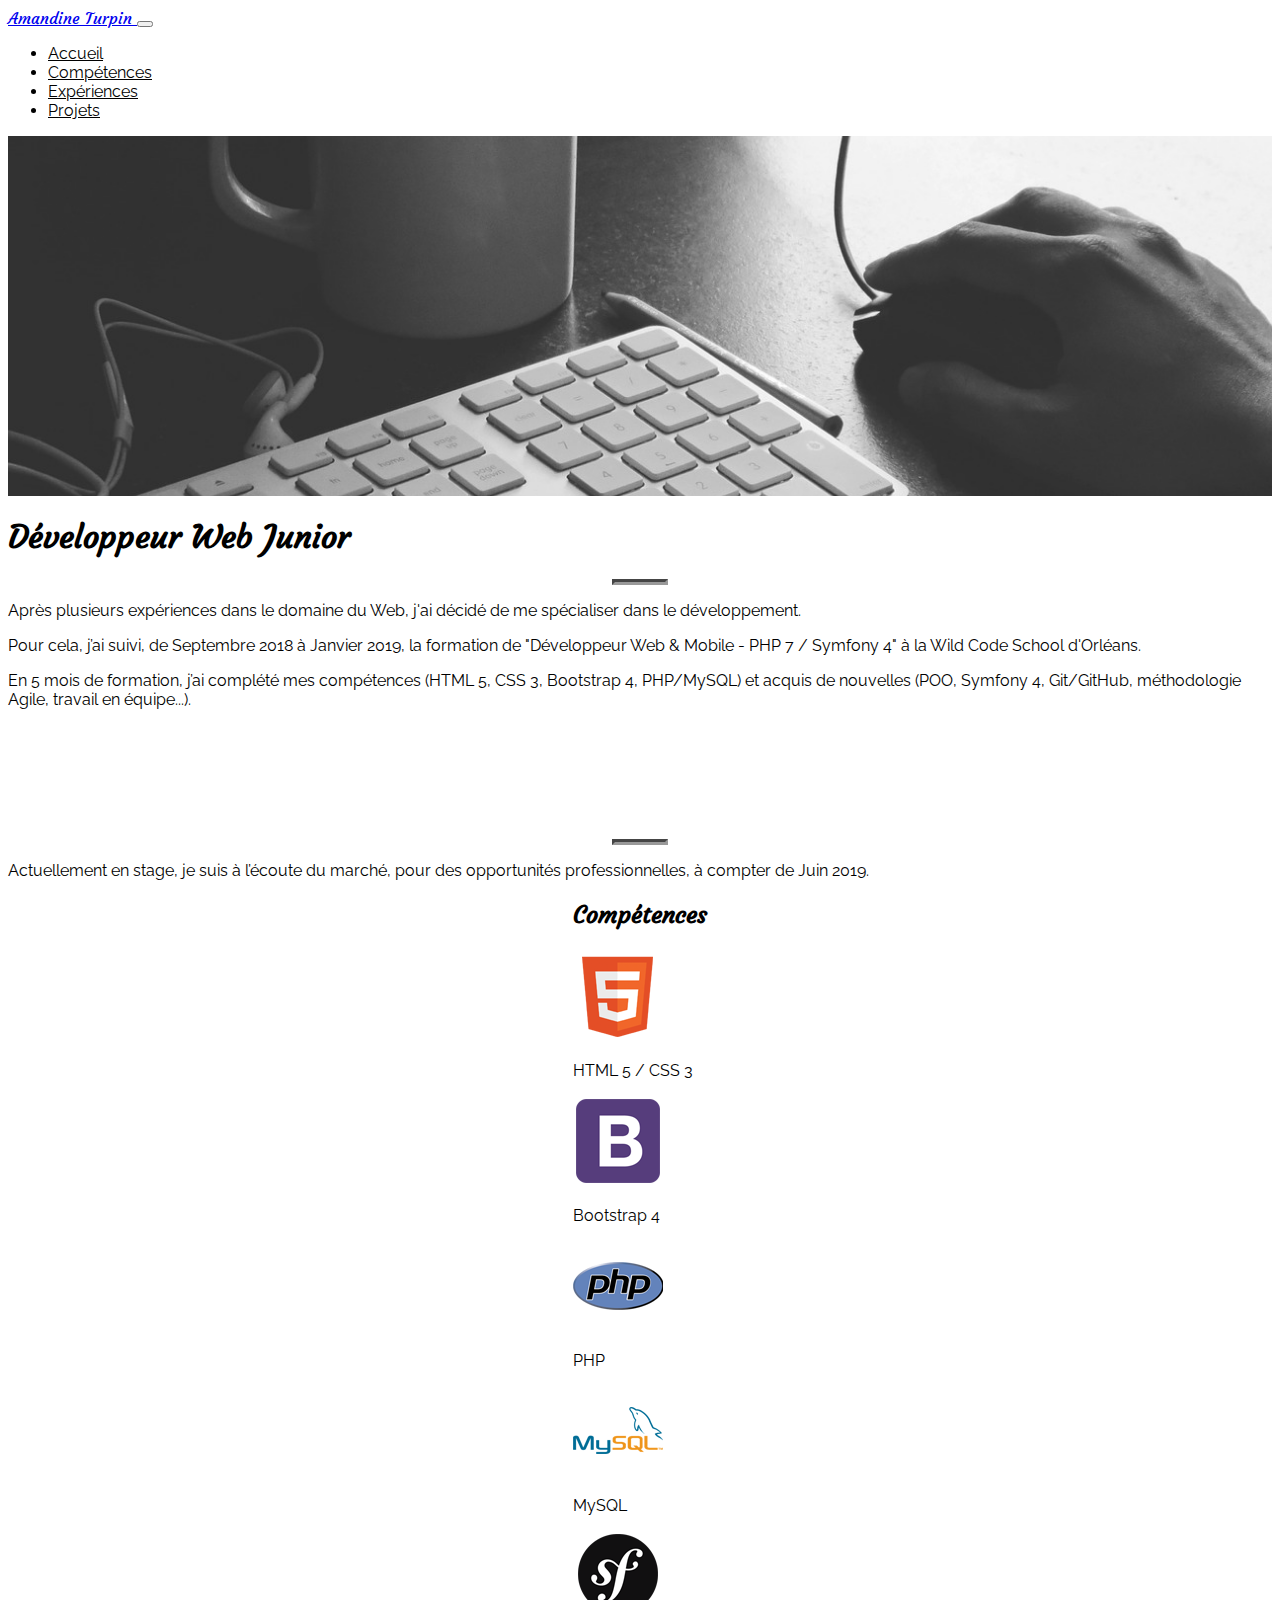
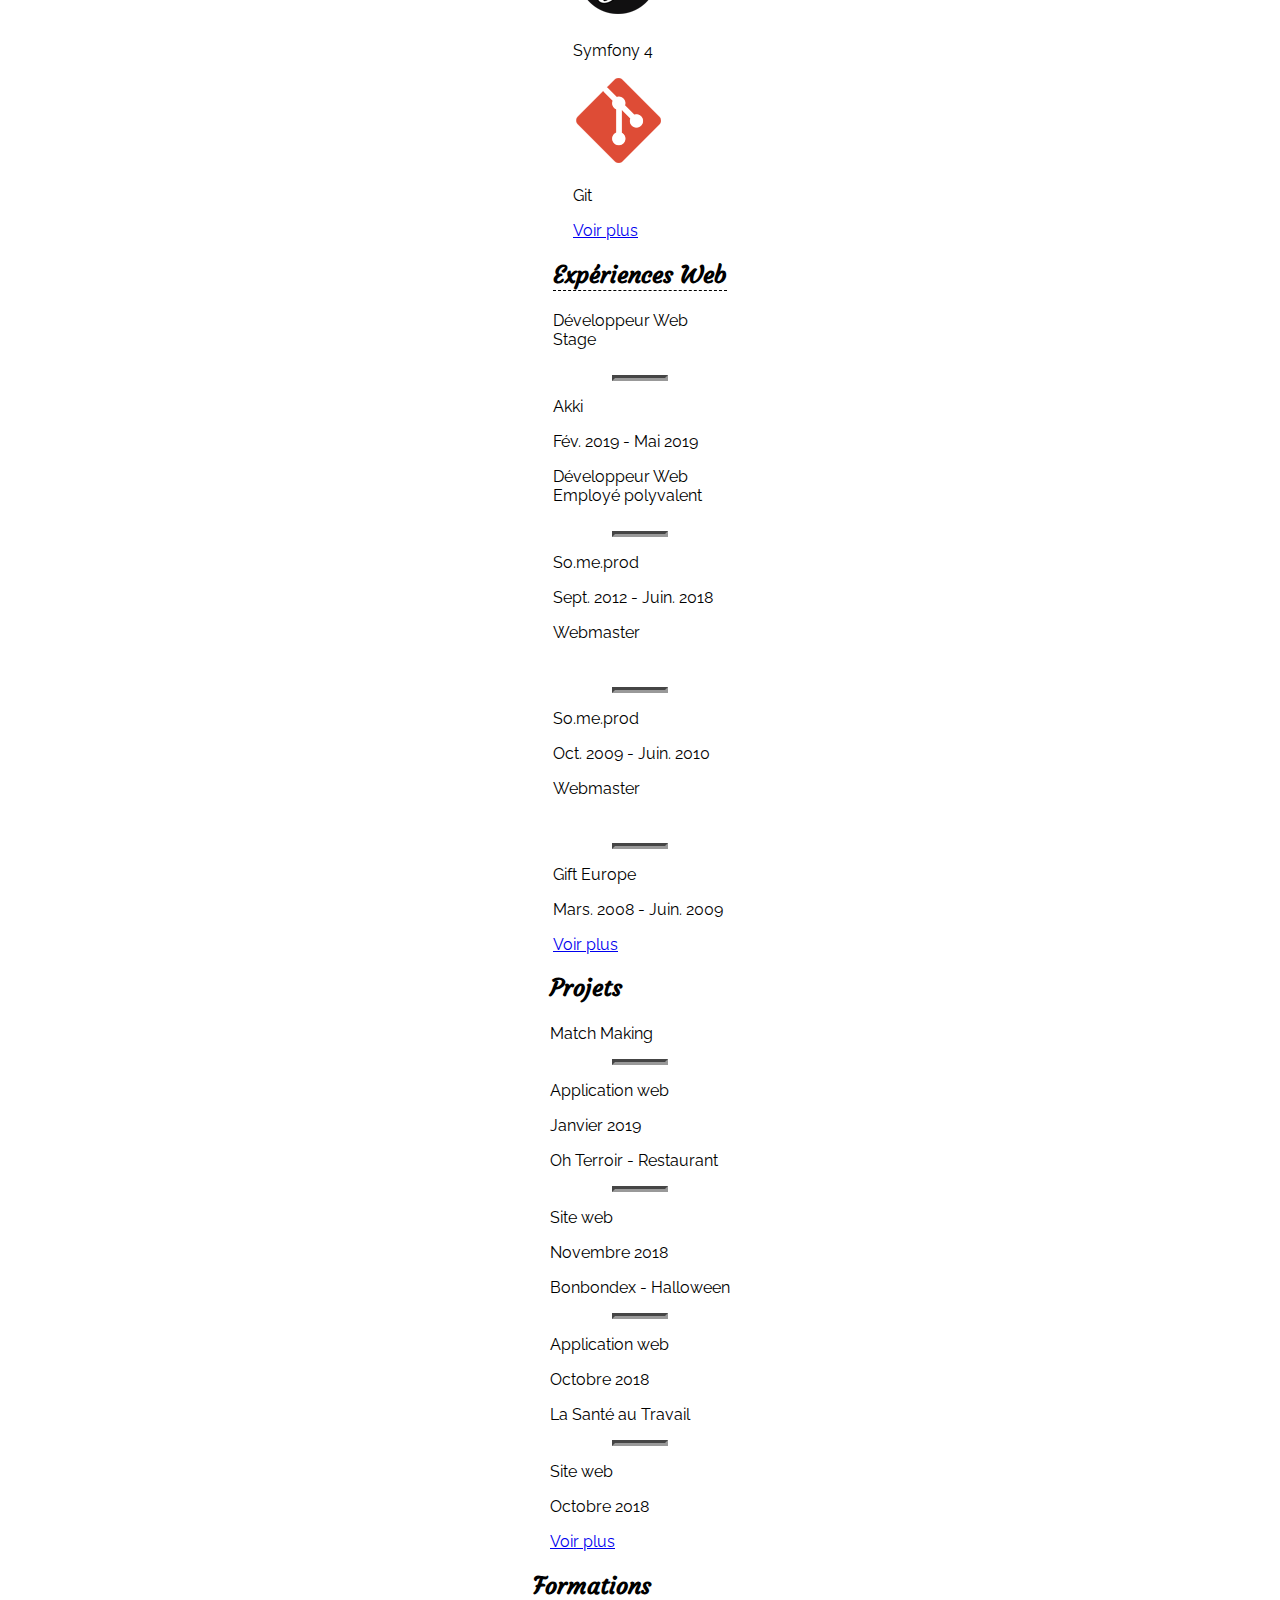
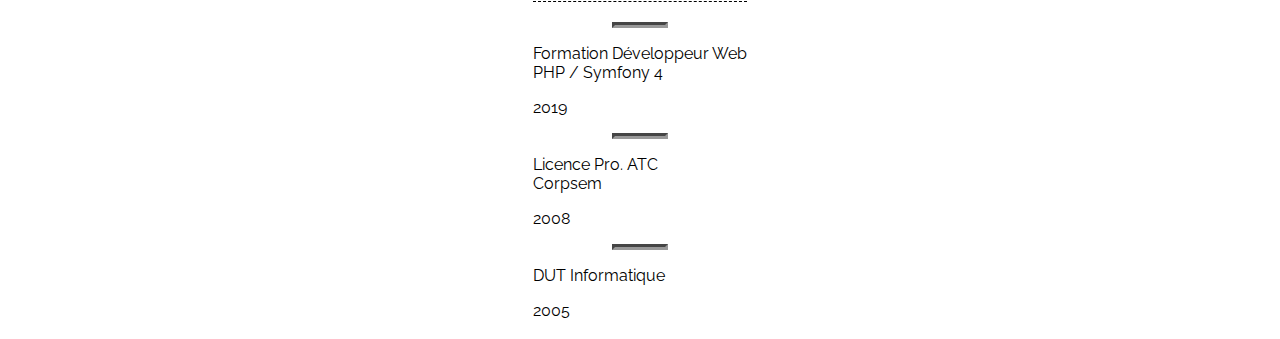
==== index.html @ 3886a068 "Fix details" ====
<!doctype html>
<html lang="fr">
<head>
    <!-- Required meta tags -->
    <meta charset="utf-8">
    <meta name="viewport" content="width=device-width, initial-scale=1, shrink-to-fit=no">

    <!-- Bootstrap CSS -->
    <link rel="stylesheet" href="https://stackpath.bootstrapcdn.com/bootstrap/4.1.3/css/bootstrap.min.css"
          integrity="sha384-MCw98/SFnGE8fJT3GXwEOngsV7Zt27NXFoaoApmYm81iuXoPkFOJwJ8ERdknLPMO"
          crossorigin="anonymous">
    <link rel="stylesheet" href="https://use.fontawesome.com/releases/v5.5.0/css/all.css"
          integrity="sha384-B4dIYHKNBt8Bc12p+WXckhzcICo0wtJAoU8YZTY5qE0Id1GSseTk6S+L3BlXeVIU"
          crossorigin="anonymous">

    <link href="https://fonts.googleapis.com/css?family=Courgette" rel="stylesheet">
    <link href="https://fonts.googleapis.com/css?family=Raleway" rel="stylesheet">
    <link href="css/style.css" rel="stylesheet">

    <title>Amandine Turpin - D&eacute;veloppeur Web</title>
</head>

<body>

<nav class="navbar navbar-expand-lg navbar-light bg-light fixed-top border-bottom border-secondary" id="mainNav">
    <div class="container">
        <a class="navbar-brand js-scroll-trigger" href="index.html">
            Amandine <span class="text-info">Turpin</span>
        </a>
        <button class="navbar-toggler navbar-toggler-right" type="button" data-toggle="collapse"
                data-target="#navbarResponsive" aria-controls="navbarResponsive" aria-expanded="false"
                aria-label="Amandine Turpin">
            <span class="navbar-toggler-icon"></span>
        </button>
        <div class="collapse navbar-collapse" id="navbarResponsive">
            <ul class="navbar-nav ml-auto">
                <li class="nav-item">
                    <a class="nav-link" href="index.html">Accueil</a>
                </li>
                <li class="nav-item">
                    <a class="nav-link" href="skills.html">Compétences</a>
                </li>
                <li class="nav-item">
                    <a class="nav-link" href="experiences.html">Expériences</a>
                </li>
                <li class="nav-item">
                    <a class="nav-link" href="projects.html">Projets</a>
                </li>
            </ul>
        </div>
    </div>
</nav>

<header>
    <div class="container-fluid my-auto">
        <div class="row secondary-header border-bottom border-secondary shadow">
            <div class="col-12"></div>
        </div>
    </div>
</header>

<section class="p-lg-5 p-3 pt-5" id="about">
    <div class="container">
        <div class="row">
            <div class="col-12 mb-3">
                <h1 class="text-center">Développeur Web <span class="text-info">Junior</span></h1>
                <hr>
            </div>
            <div class="col-lg-6 col-12 border-right">
                <p class="mt-3">
                    Après <span class="font-weight-bold">plusieurs expériences dans le domaine du Web</span>,
                    j'ai décidé de me spécialiser dans le développement.
                </p>
                <p>
                    Pour cela, j’ai suivi, de Septembre 2018 à Janvier 2019, la formation de
                    "<span class="font-weight-bold">Développeur Web & Mobile - PHP 7 / Symfony 4</span>"
                    à la Wild Code School d'Orléans.
                </p>
                <p>
                    En 5 mois de formation, j’ai complété mes compétences (HTML 5, CSS 3, Bootstrap 4, PHP/MySQL)
                    et acquis de nouvelles (POO, Symfony 4, Git/GitHub, méthodologie Agile, travail en équipe...).
                </p>
            </div>
            <div class="col-lg-5 col-12 icons-contact">
                <ul>
                    <li class="mr-5">
                        <a href="https://www.linkedin.com/in/amandine-turpin/" title="Profil LinkedIn"
                           class="text-dark" target="_blank">
                            <i class="fab fa-linkedin fa-4x"></i>
                        </a>
                    </li>
                    <li>
                        <a href="https://github.com/Amandine1345/" title="Profil GitHub" class="text-dark"
                           target="_blank">
                            <i class="fab fa-github fa-4x"></i>
                        </a>
                    </li>
                </ul>
            </div>
            <div class="col-12">
                <hr class="d-lg-none">
                <p class="text-center mt-5 mb-4 font-weight-bold">
                    <i class="fas fa-info-circle text-info"></i>
                    Actuellement en stage, je suis à l’écoute du marché, pour des opportunités professionnelles,
                    à compter de Juin 2019.
                </p>
            </div>
        </div>
    </div>
</section>

<section class="bg-info section-secondary skills p-lg-5 p-3 pt-5">
    <div class="container">
        <div class="row">
            <div class="col-12 mb-5">
                <h2 class="pb-2 text-white">Compétences</h2>
            </div>
            <div class="col-lg-2 col-md-3 col-6 text-center">
                <p class="mb-1"><img src="pictures/skills/html-5.png" alt="Skill : HTML 5 / CSS 3"/></p>
                <p class="text-white font-weight-bold">HTML 5 / CSS 3</p>
            </div>
            <div class="col-lg-2 col-md-3 col-6 text-center">
                <p class="mb-1"><img src="pictures/skills/bootstrap-4.png" alt="Skill : Bootstrap 4"/></p>
                <p class="text-white font-weight-bold">Bootstrap 4</p>
            </div>
            <div class="col-lg-2 col-md-3 col-6 text-center">
                <p class="mb-1"><img src="pictures/skills/php-7.png" alt="Skill : PHP 7"/></p>
                <p class="text-white font-weight-bold">PHP</p>
            </div>
            <div class="col-lg-2 col-md-3 col-6 text-center">
                <p class="mb-1"><img src="pictures/skills/mysql.png" alt="Skill : MySQL"/></p>
                <p class="text-white font-weight-bold">MySQL</p>
            </div>
            <div class="col-lg-2 col-md-3 col-6 text-center">
                <p class="mb-1"><img src="pictures/skills/symfony-4.png" alt="Skill : Symfony 4"/></p>
                <p class="text-white font-weight-bold">Symfony 4</p>
            </div>
            <div class="col-lg-2 col-md-3 col-6 text-center">
                <p class="mb-1"><img src="pictures/skills/git.png" alt="Skill : Git"/></p>
                <p class="text-white font-weight-bold">Git</p>
            </div>
            <div class="col-12 mt-5 text-center">
                <a href="skills.html" role="button" class="btn btn-dark">
                    <i class="fas fa-plus-square mr-2"></i> Voir plus</a>
            </div>
        </div>
    </div>
</section>

<section class="section-secondary experiences p-lg-5 p-3 pt-5">
    <div class="container">
        <div class="row">
            <div class="col-12 mb-5">
                <h2 class="pb-2 text-dark">Expériences Web</h2>
            </div>
        </div>
        <div class="row">
            <div class="col-lg-3 col-md-6 col-12">
                <div class="card border mb-3 shadow">
                    <div class="card-body">
                        <p class="card-title font-weight-bold text-center">
                            Développeur Web<br/>
                            Stage
                        </p>
                        <hr>
                        <p class="text-center">
                            <i class="fas fa-building fa-4x text-info"></i>
                        </p>
                        <p class="text-center mb-2 font-weight-bold">Akki</p>
                        <p class="text-center mb-0">
                            <i class="fas fa-briefcase mr-2 text-info"></i> Fév. 2019 - Mai 2019
                        </p>
                    </div>
                </div>
            </div>
            <div class="col-lg-3 col-md-6 col-12">
                <div class="card border mb-3 shadow">
                    <div class="card-body">
                        <p class="card-title font-weight-bold text-center">
                            Développeur Web<br/>
                            Employé polyvalent
                        </p>
                        <hr>
                        <p class="text-center">
                            <i class="fas fa-building fa-4x text-info"></i>
                        </p>
                        <p class="text-center mb-2 font-weight-bold">So.me.prod</p>
                        <p class="text-center mb-0">
                            <i class="fas fa-briefcase mr-2 text-info"></i> Sept. 2012 - Juin. 2018
                        </p>
                    </div>
                </div>
            </div>
            <div class="col-lg-3 col-md-6 col-12">
                <div class="card border mb-3 shadow">
                    <div class="card-body">
                        <p class="card-title font-weight-bold text-center">
                            Webmaster
                        </p>
                        <hr>
                        <p class="text-center">
                            <i class="fas fa-building fa-4x text-info"></i>
                        </p>
                        <p class="text-center mb-2 font-weight-bold">So.me.prod</p>
                        <p class="text-center mb-0">
                            <i class="fas fa-briefcase mr-2 text-info"></i> Oct. 2009 - Juin. 2010
                        </p>
                    </div>
                </div>
            </div>
            <div class="col-lg-3 col-md-6 col-12">
                <div class="card border mb-3 shadow">
                    <div class="card-body">
                        <p class="card-title font-weight-bold text-center align-middle">
                            Webmaster
                        </p>
                        <hr>
                        <p class="text-center">
                            <i class="fas fa-building fa-4x text-info"></i>
                        </p>
                        <p class="text-center mb-2 font-weight-bold">Gift Europe</p>
                        <p class="text-center mb-0">
                            <i class="fas fa-briefcase mr-2 text-info"></i> Mars. 2008 - Juin. 2009
                        </p>
                    </div>
                </div>
            </div>
            <div class="col-12 mt-5 text-center">
                <a href="experiences.html" role="button" class="btn btn-dark">
                    <i class="fas fa-plus-square mr-2"></i> Voir plus</a>
            </div>
        </div>
    </div>
</section>

<section class="bg-info section-secondary skills p-lg-5 p-3 pt-5">
    <div class="container">
        <div class="row">
            <div class="col-12 mb-5">
                <h2 class="pb-2 text-white">Projets</h2>
            </div>
        </div>
        <div class="row">
            <div class="col-lg-3 col-md-6 col-12">
                <div class="card border mb-3 shadow">
                    <div class="card-body">
                        <p class="card-title font-weight-bold text-center align-middle">
                            Match Making
                        </p>
                        <hr>
                        <p class="text-center">
                            <i class="fas fa-users fa-4x text-info"></i>
                        </p>
                        <p class="text-center mb-2 font-weight-bold">Application web</p>
                        <p class="text-center mb-0">
                            <i class="fas fa-pencil-ruler mr-2 text-info"></i> Janvier 2019
                        </p>
                    </div>
                </div>
            </div>
            <div class="col-lg-3 col-md-6 col-12">
                <div class="card border mb-3 shadow">
                    <div class="card-body">
                        <p class="card-title font-weight-bold text-center align-middle">
                            Oh Terroir - Restaurant
                        </p>
                        <hr>
                        <p class="text-center">
                            <i class="fas fa-utensils fa-4x text-info"></i>
                        </p>
                        <p class="text-center mb-2 font-weight-bold">Site web</p>
                        <p class="text-center mb-0">
                            <i class="fas fa-pencil-ruler mr-2 text-info"></i> Novembre 2018
                        </p>
                    </div>
                </div>
            </div>
            <div class="col-lg-3 col-md-6 col-12">
                <div class="card border mb-3 shadow">
                    <div class="card-body">
                        <p class="card-title font-weight-bold text-center align-middle">
                            Bonbondex - Halloween
                        </p>
                        <hr>
                        <p class="text-center">
                            <i class="fas fa-ghost fa-4x text-info"></i>
                        </p>
                        <p class="text-center mb-2 font-weight-bold">Application web</p>
                        <p class="text-center mb-0">
                            <i class="fas fa-pencil-ruler mr-2 text-info"></i> Octobre 2018
                        </p>
                    </div>
                </div>
            </div>
            <div class="col-lg-3 col-md-6 col-12">
                <div class="card border mb-3 shadow">
                    <div class="card-body">
                        <p class="card-title font-weight-bold text-center align-middle">
                            La Santé au Travail
                        </p>
                        <hr>
                        <p class="text-center">
                            <i class="fas fa-heartbeat fa-4x text-info"></i>
                        </p>
                        <p class="text-center mb-2 font-weight-bold">Site web</p>
                        <p class="text-center mb-0">
                            <i class="fas fa-pencil-ruler mr-2 text-info"></i> Octobre 2018
                        </p>
                    </div>
                </div>
            </div>
            <div class="col-12 mt-5 text-center">
                <a href="projects.html" role="button" class="btn btn-dark">
                    <i class="fas fa-plus-square mr-2"></i> Voir plus</a>
            </div>
        </div>
    </div>
</section>

<section class="section-secondary p-lg-5 p-3 pt-5">
    <div class="container">
        <div class="row">
            <div class="col-12 mb-5">
                <h2 class="pb-2 text-dark">Formations</h2>
            </div>
        </div>
        <div class="row">
            <div class="col-lg-4 text-center">
                <p><i class="fas fa-graduation-cap text-info fa-5x"></i></p>
                <hr>
                <p class="font-weight-bold mb-0">Formation Développeur Web<br/>PHP / Symfony 4</p>
                <p class="text-secondary">2019</p>
            </div>
            <div class="col-lg-4 text-center">
                <p><i class="fas fa-graduation-cap text-info fa-5x"></i></p>
                <hr>
                <p class="font-weight-bold mb-0">Licence Pro. ATC<br/>Corpsem</p>
                <p class="text-secondary">2008</p>
            </div>
            <div class="col-lg-4 text-center">
                <p><i class="fas fa-graduation-cap text-info fa-5x"></i></p>
                <hr>
                <p class="font-weight-bold mb-0">DUT Informatique</p>
                <p class="text-secondary">2005</p>
            </div>
        </div>
    </div>
</section>

<!-- Optional JavaScript -->
<!-- jQuery first, then Popper.js, then Bootstrap JS -->
<script src="https://code.jquery.com/jquery-3.3.1.slim.min.js"
        integrity="sha384-q8i/X+965DzO0rT7abK41JStQIAqVgRVzpbzo5smXKp4YfRvH+8abtTE1Pi6jizo"
        crossorigin="anonymous"></script>
<script src="https://cdnjs.cloudflare.com/ajax/libs/popper.js/1.14.3/umd/popper.min.js"
        integrity="sha384-ZMP7rVo3mIykV+2+9J3UJ46jBk0WLaUAdn689aCwoqbBJiSnjAK/l8WvCWPIPm49"
        crossorigin="anonymous"></script>
<script src="https://stackpath.bootstrapcdn.com/bootstrap/4.1.3/js/bootstrap.min.js"
        integrity="sha384-ChfqqxuZUCnJSK3+MXmPNIyE6ZbWh2IMqE241rYiqJxyMiZ6OW/JmZQ5stwEULTy"
        crossorigin="anonymous"></script>
</body>
</html>
---- css/style.css ----
body {
    font-family: 'Raleway', Arial, sans-serif;
}

.navbar-light .navbar-nav .nav-link {
    color: black
}

h1,
h2,
.navbar-brand {
    font-family: 'Courgette', cursive;
}

.skills h2 {
    border-bottom: 1px dashed #FFF;
}

h2 {
    border-bottom: 1px dashed #000;
}

.secondary-header {
    height: 40vh;
    overflow: hidden;
    background-image: url('../pictures/css/secondary-header.jpg');
    background-position: center center;
    background-size: cover;
}


section {
    min-height: 40vh;
    justify-items: center;
}

hr {
    max-width: 50px;
    border-width: 3px;
    border-color: #999;
}

.experiences .card-title {
    min-height: 48px;
}

.experience h2 {
    border: none;
}

.experience h3 {
    font-weight: bold;
}

.experience-details ul {
    list-style: none;
}

.experience-details li {
    display: inline;
}

.experience-details li img {
    width: 50px;
}

.icons-contact {
    background-image: url('../pictures/css/icons-contact.jpg');
    background-position: top center;
    background-repeat: no-repeat;
}

.icons-contact ul {
    list-style: none;
    margin-top: 130px;
    margin-left: 105px;
}

.icons-contact li {
    display: inline;
}

@media (max-width: 576px) {
    .icons-contact ul {
        margin-left: 40px;
    }
}

@media (min-width: 576px) {
    .icons-contact ul {
        margin-left: 130px;
    }
}

@media (min-width: 768px) {
    .icons-contact ul {
        margin-left: 220px;
    }
}

@media (min-width: 992px) {
    .icons-contact ul {
        margin-left: 60px;
    }
}

@media (min-width: 1200px) {
    .icons-contact ul {
        margin-left: 105px;
    }
}
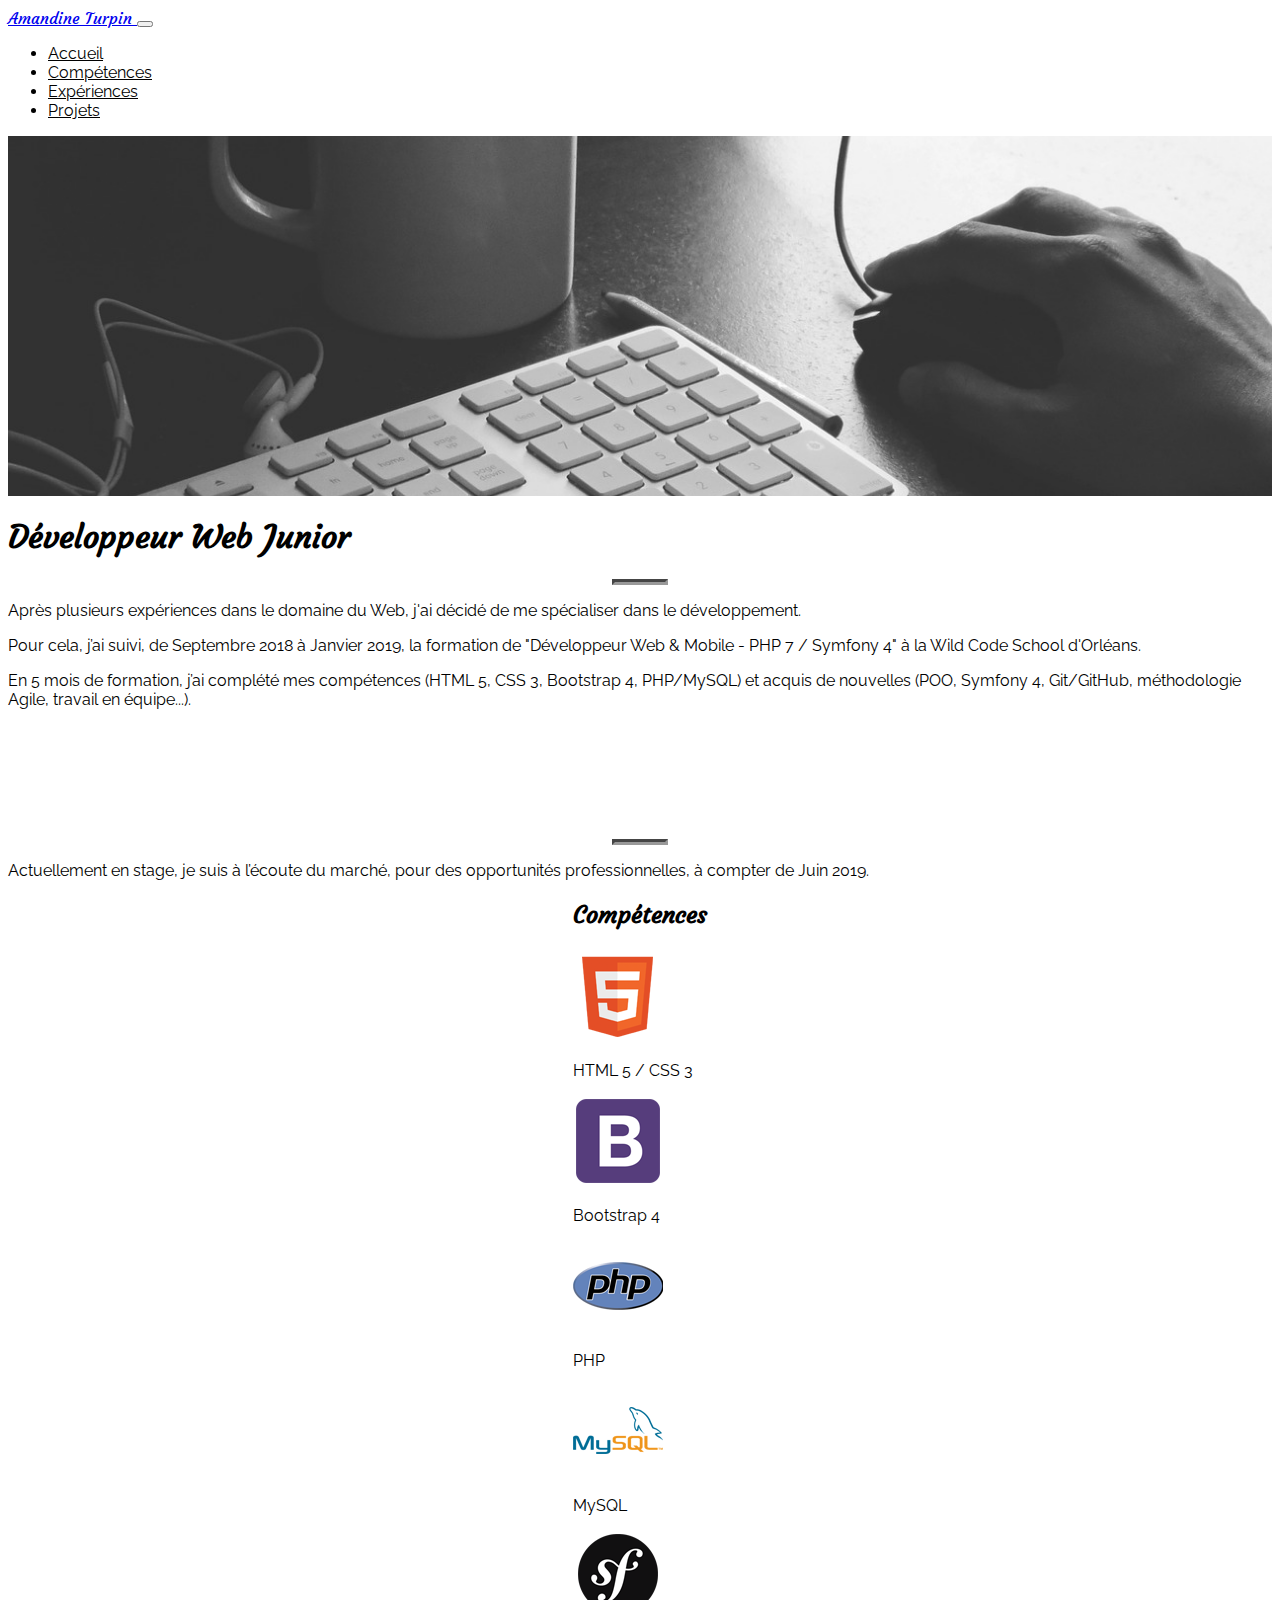
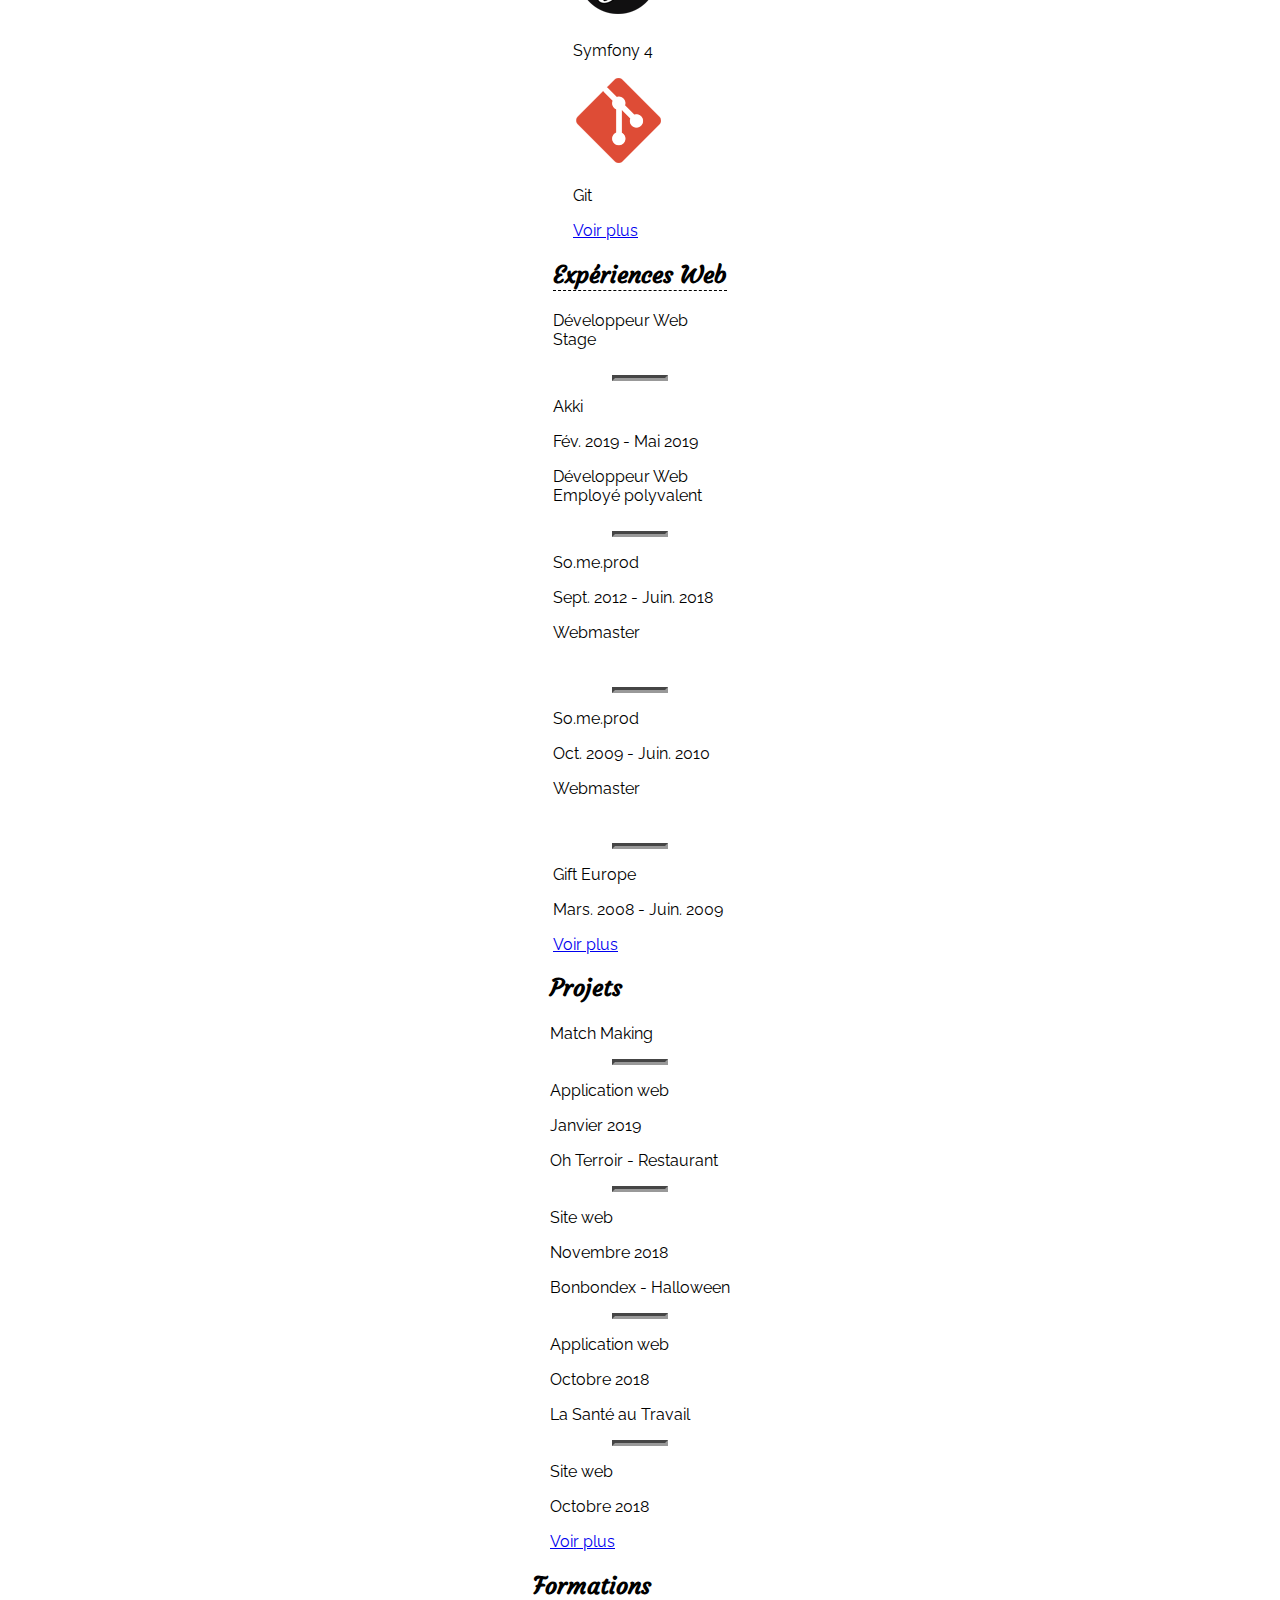
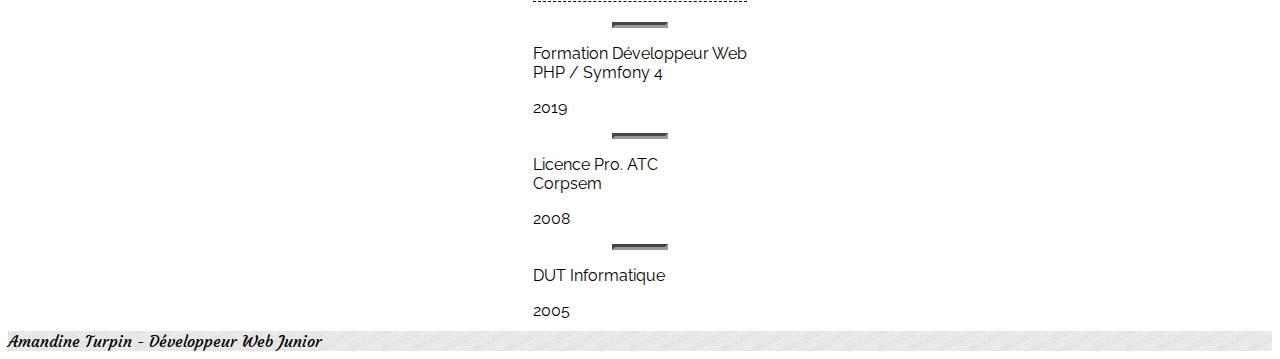
==== commit f18df3b7: "Footer section" ====
--- a/index.html
+++ b/index.html
@@ -249,7 +249,7 @@
                         </p>
                         <hr>
                         <p class="text-center">
-                            <i class="fas fa-users fa-4x text-info"></i>
+                            <i class="fas fa-users fa-4x text-dark"></i>
                         </p>
                         <p class="text-center mb-2 font-weight-bold">Application web</p>
                         <p class="text-center mb-0">
@@ -266,7 +266,7 @@
                         </p>
                         <hr>
                         <p class="text-center">
-                            <i class="fas fa-utensils fa-4x text-info"></i>
+                            <i class="fas fa-utensils fa-4x text-dark"></i>
                         </p>
                         <p class="text-center mb-2 font-weight-bold">Site web</p>
                         <p class="text-center mb-0">
@@ -283,7 +283,7 @@
                         </p>
                         <hr>
                         <p class="text-center">
-                            <i class="fas fa-ghost fa-4x text-info"></i>
+                            <i class="fas fa-ghost fa-4x text-dark"></i>
                         </p>
                         <p class="text-center mb-2 font-weight-bold">Application web</p>
                         <p class="text-center mb-0">
@@ -300,7 +300,7 @@
                         </p>
                         <hr>
                         <p class="text-center">
-                            <i class="fas fa-heartbeat fa-4x text-info"></i>
+                            <i class="fas fa-heartbeat fa-4x text-dark"></i>
                         </p>
                         <p class="text-center mb-2 font-weight-bold">Site web</p>
                         <p class="text-center mb-0">
@@ -325,19 +325,19 @@
             </div>
         </div>
         <div class="row">
-            <div class="col-lg-4 text-center">
+            <div class="col-md-4 text-center">
                 <p><i class="fas fa-graduation-cap text-info fa-5x"></i></p>
                 <hr>
                 <p class="font-weight-bold mb-0">Formation Développeur Web<br/>PHP / Symfony 4</p>
                 <p class="text-secondary">2019</p>
             </div>
-            <div class="col-lg-4 text-center">
+            <div class="col-md-4 text-center">
                 <p><i class="fas fa-graduation-cap text-info fa-5x"></i></p>
                 <hr>
                 <p class="font-weight-bold mb-0">Licence Pro. ATC<br/>Corpsem</p>
                 <p class="text-secondary">2008</p>
             </div>
-            <div class="col-lg-4 text-center">
+            <div class="col-md-4 text-center">
                 <p><i class="fas fa-graduation-cap text-info fa-5x"></i></p>
                 <hr>
                 <p class="font-weight-bold mb-0">DUT Informatique</p>
@@ -346,6 +346,26 @@
         </div>
     </div>
 </section>
+
+<footer>
+    <div class="container-fluid my-auto">
+        <div class="row py-3 text-center border-top border-secondary">
+            <div class="col-12">
+                Amandine <span class="text-info">Turpin</span> - Développeur Web <span class="text-info">Junior</span>
+            </div>
+            <div class="col-12 mt-2">
+                <a href="https://www.linkedin.com/in/amandine-turpin/" title="Profil LinkedIn"
+                   class="text-dark mr-3" target="_blank">
+                    <i class="fab fa-linkedin fa-2x"></i>
+                </a>
+                <a href="https://github.com/Amandine1345/" title="Profil GitHub" class="text-dark"
+                   target="_blank">
+                    <i class="fab fa-github fa-2x"></i>
+                </a>
+            </div>
+        </div>
+    </div>
+</footer>
 
 <!-- Optional JavaScript -->
 <!-- jQuery first, then Popper.js, then Bootstrap JS -->
--- a/css/style.css
+++ b/css/style.css
@@ -8,7 +8,8 @@
 
 h1,
 h2,
-.navbar-brand {
+.navbar-brand,
+footer {
     font-family: 'Courgette', cursive;
 }
 
@@ -80,6 +81,10 @@
     display: inline;
 }
 
+footer {
+    background-image: url('../pictures/css/60-lines.png');
+}
+
 @media (max-width: 576px) {
     .icons-contact ul {
         margin-left: 40px;
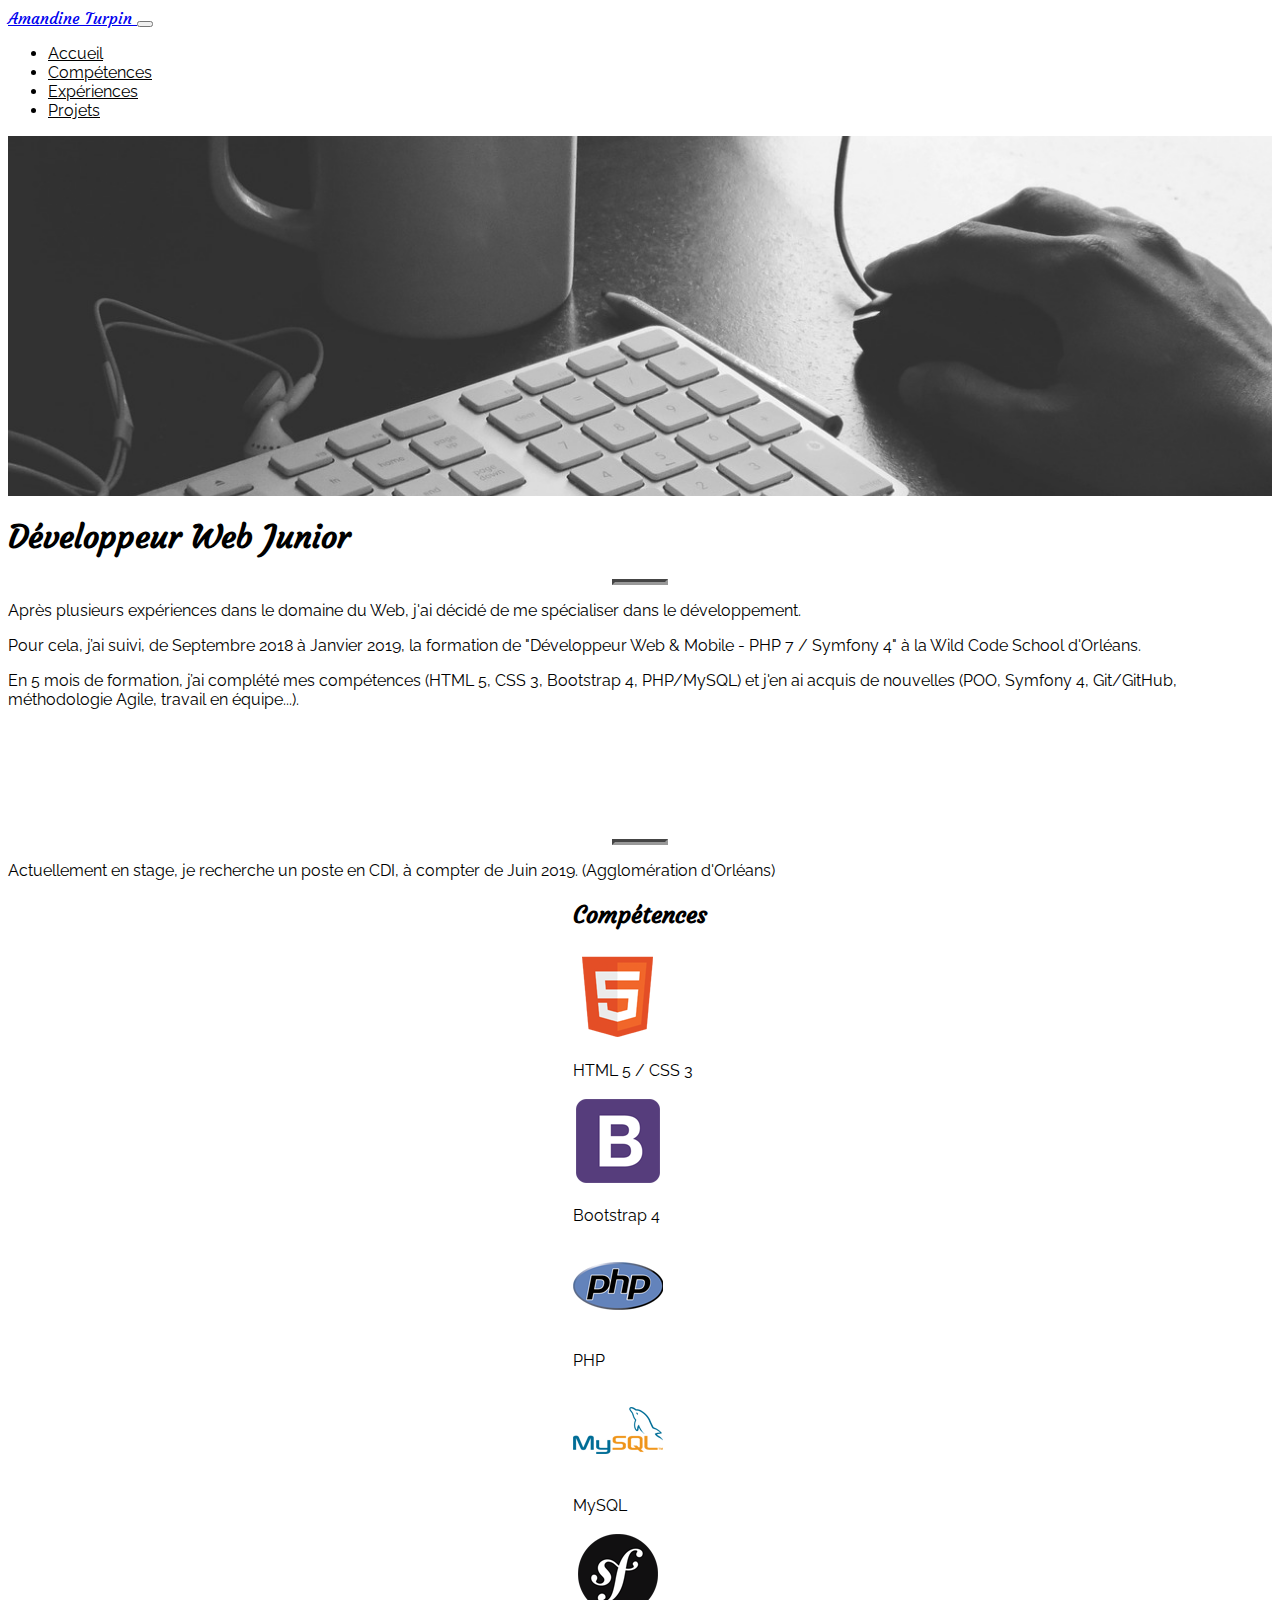
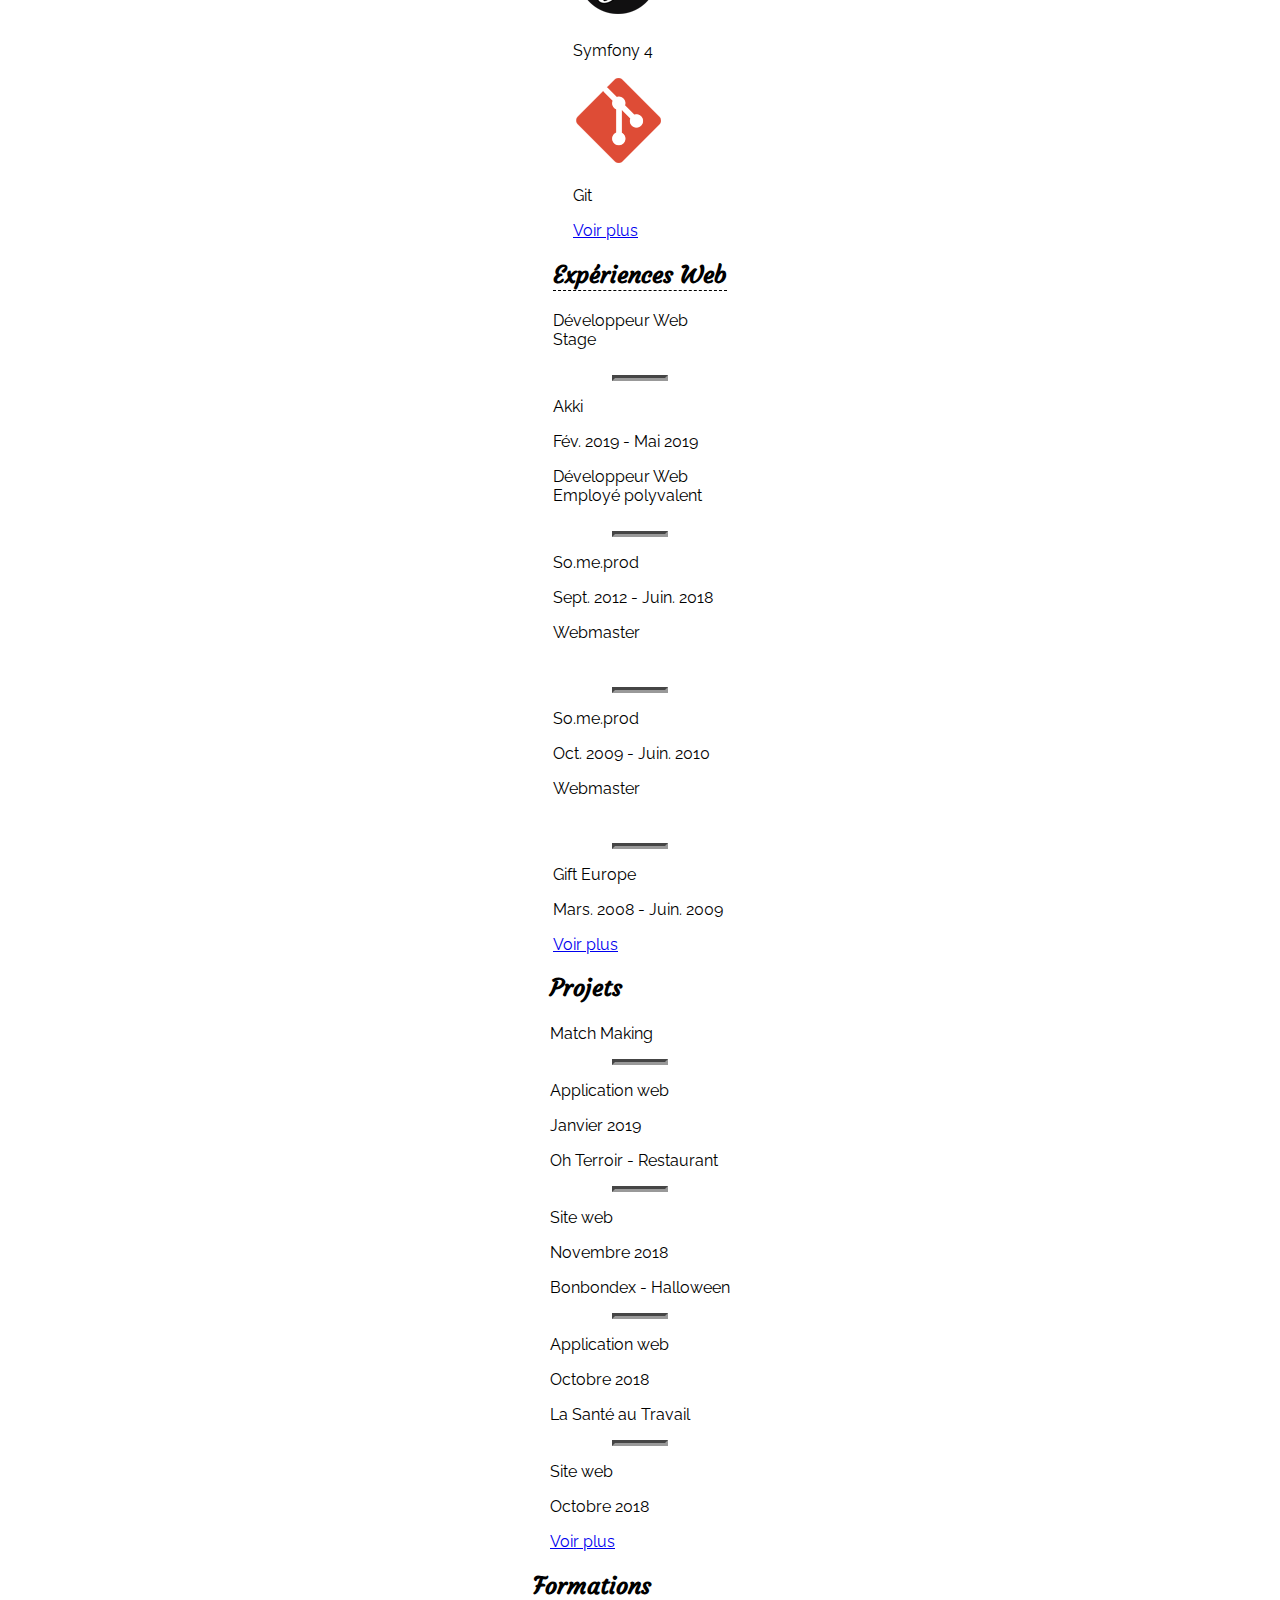
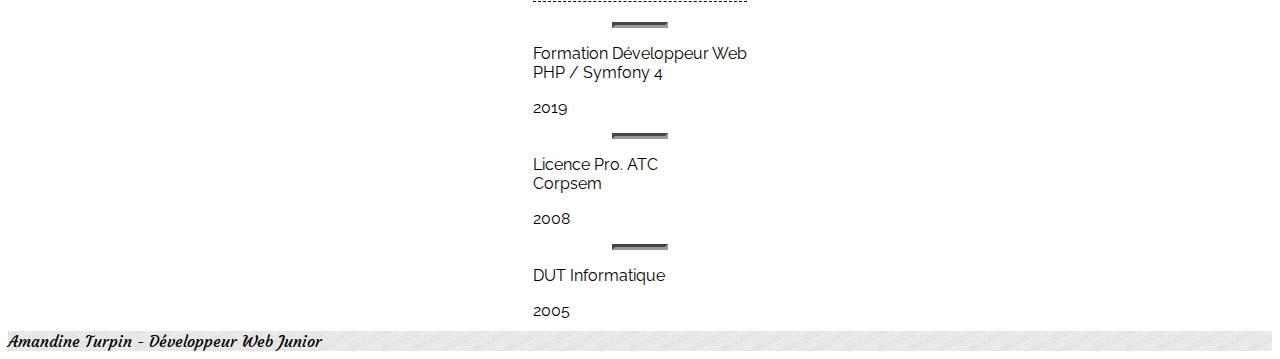
==== commit f0a63c25: "20190422 - update skills, experiences and projects" ====
--- a/index.html
+++ b/index.html
@@ -16,6 +16,11 @@
     <link href="https://fonts.googleapis.com/css?family=Courgette" rel="stylesheet">
     <link href="https://fonts.googleapis.com/css?family=Raleway" rel="stylesheet">
     <link href="css/style.css" rel="stylesheet">
+
+    <link rel="apple-touch-icon" sizes="180x180" href="pictures/css/favicon_io/apple-touch-icon.png">
+    <link rel="icon" type="image/png" sizes="32x32" href="pictures/css/favicon_io/favicon-32x32.png">
+    <link rel="icon" type="image/png" sizes="16x16" href="pictures/css/favicon_io/favicon-16x16.png">
+    <link rel="manifest" href="pictures/css/favicon_io/site.webmanifest">
 
     <title>Amandine Turpin - D&eacute;veloppeur Web</title>
 </head>
@@ -78,7 +83,7 @@
                 </p>
                 <p>
                     En 5 mois de formation, j’ai complété mes compétences (HTML 5, CSS 3, Bootstrap 4, PHP/MySQL)
-                    et acquis de nouvelles (POO, Symfony 4, Git/GitHub, méthodologie Agile, travail en équipe...).
+                    et j'en ai acquis de nouvelles (POO, Symfony 4, Git/GitHub, méthodologie Agile, travail en équipe...).
                 </p>
             </div>
             <div class="col-lg-5 col-12 icons-contact">
@@ -101,8 +106,7 @@
                 <hr class="d-lg-none">
                 <p class="text-center mt-5 mb-4 font-weight-bold">
                     <i class="fas fa-info-circle text-info"></i>
-                    Actuellement en stage, je suis à l’écoute du marché, pour des opportunités professionnelles,
-                    à compter de Juin 2019.
+                    Actuellement en stage, je recherche un poste en CDI, à compter de Juin 2019. (Agglomération d'Orléans)
                 </p>
             </div>
         </div>
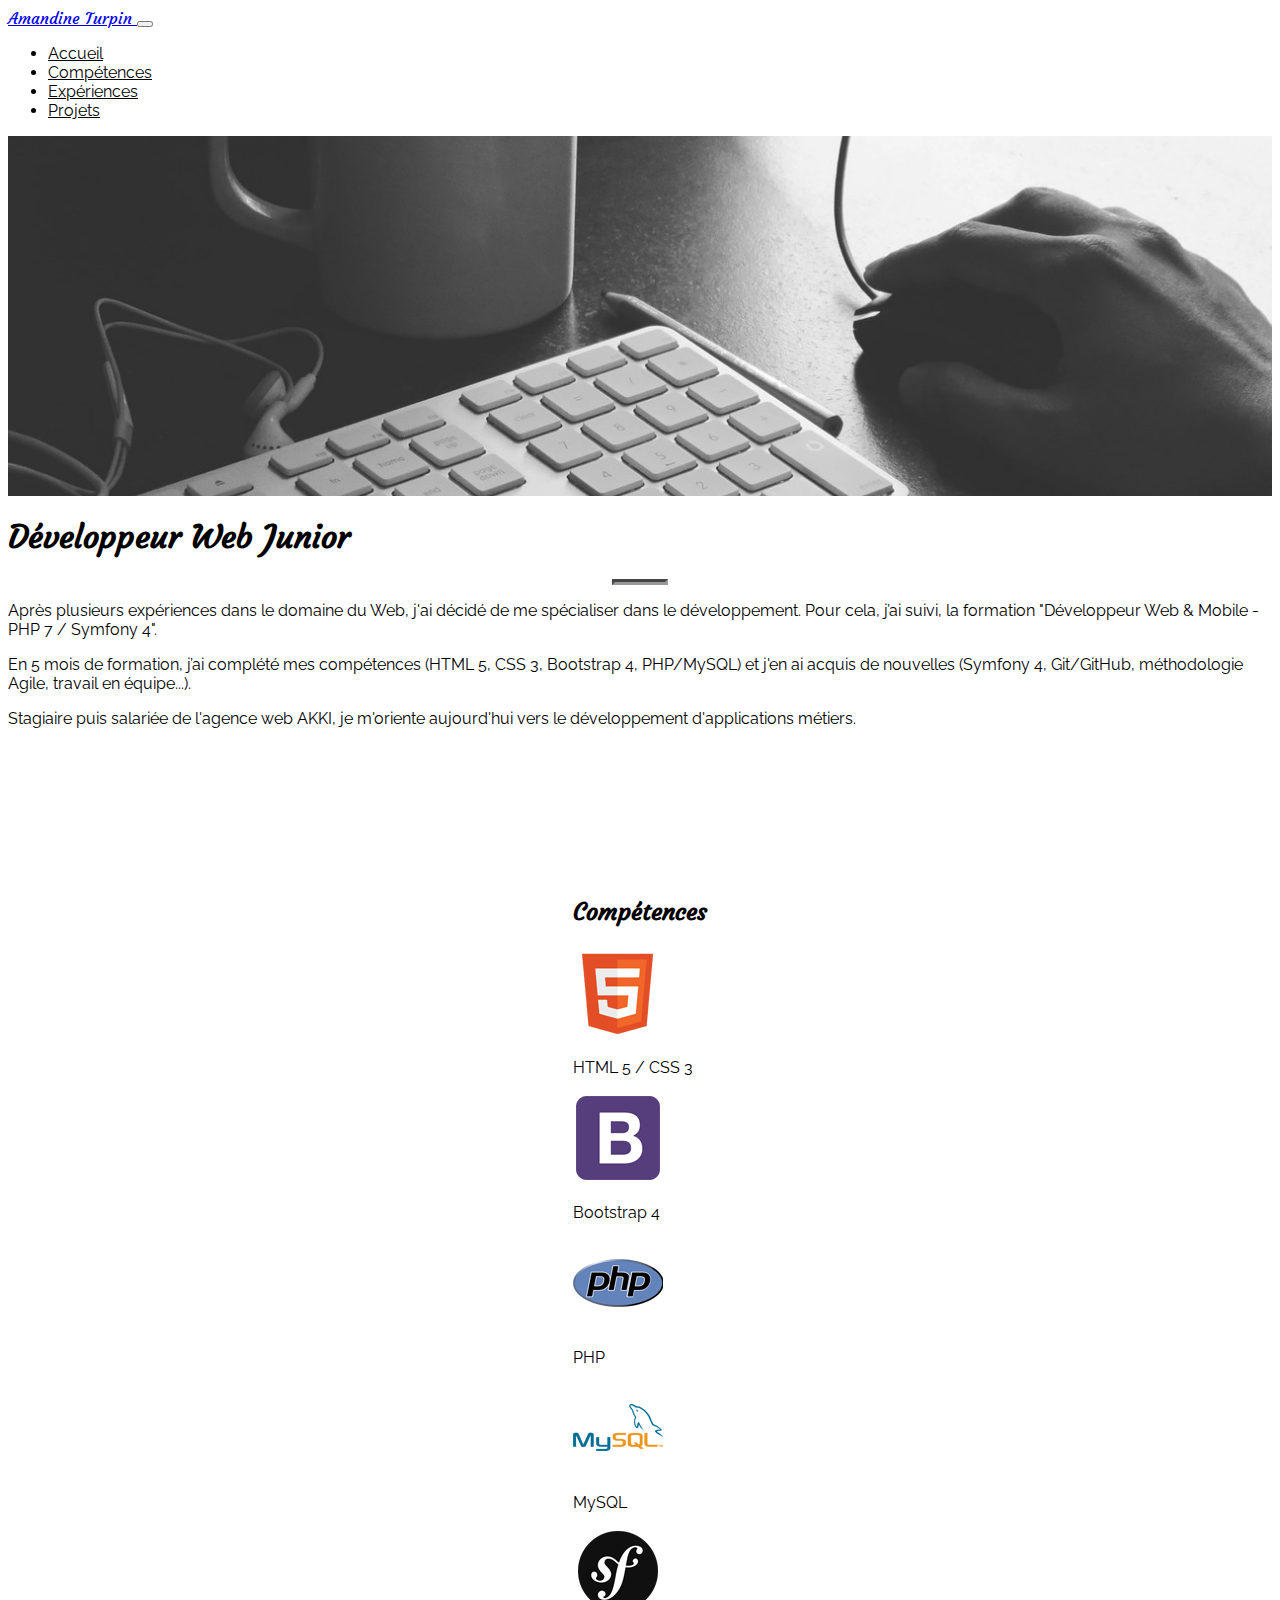
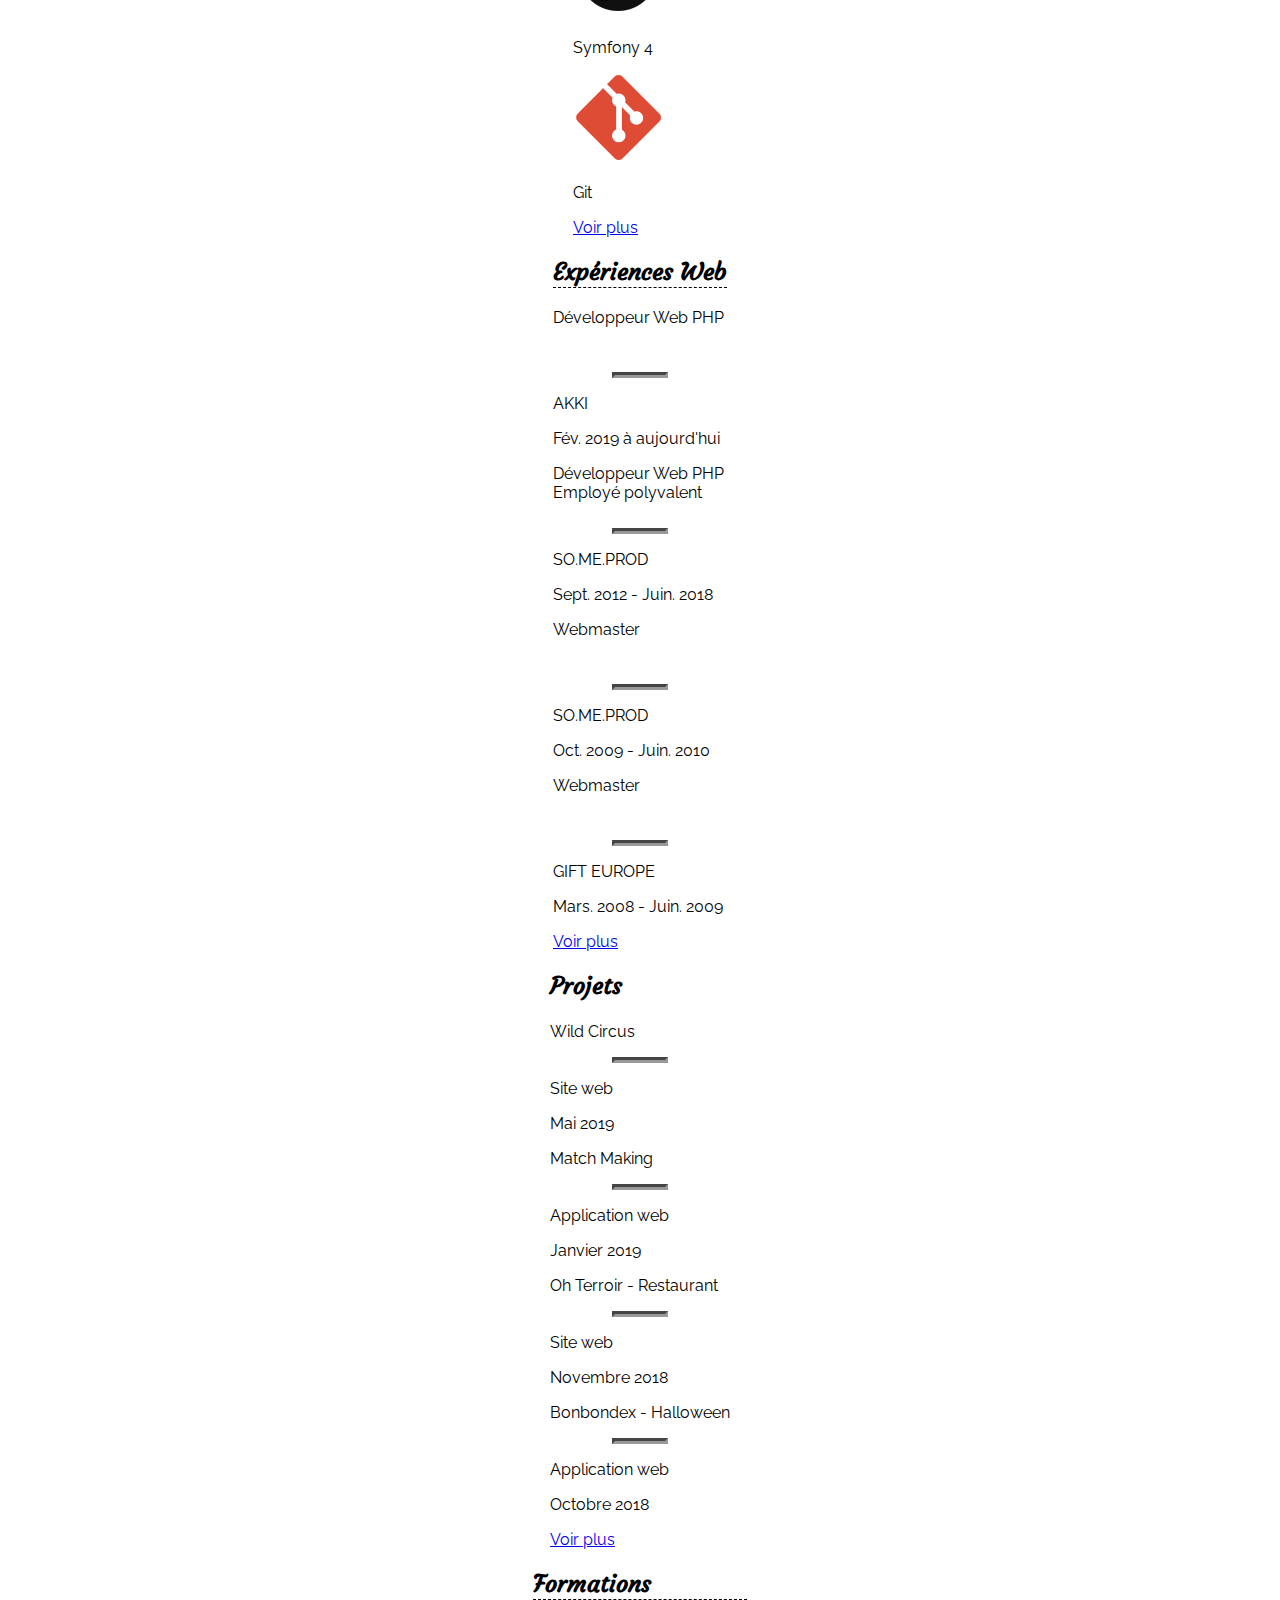
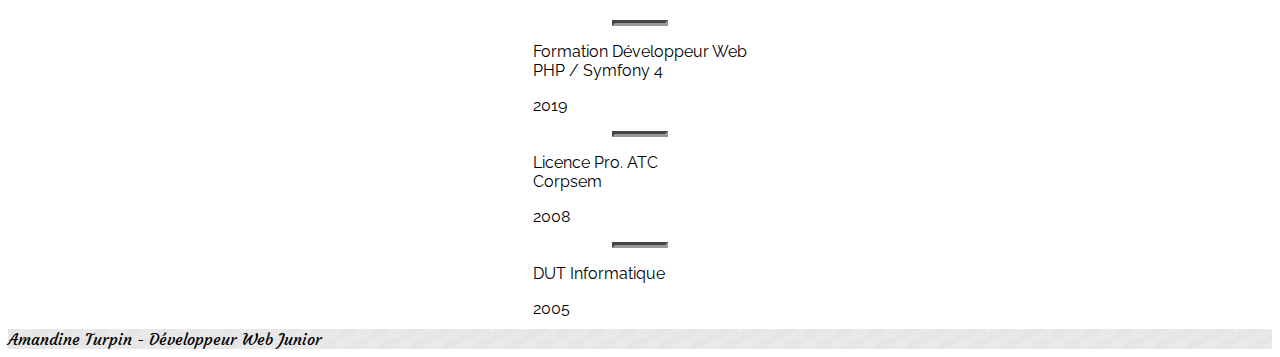
==== commit b50236c6: "[3005][edit] Update edito, experiences and projects" ====
--- a/index.html
+++ b/index.html
@@ -4,6 +4,8 @@
     <!-- Required meta tags -->
     <meta charset="utf-8">
     <meta name="viewport" content="width=device-width, initial-scale=1, shrink-to-fit=no">
+    <meta name="google-site-verification" content="fwIsvxlE-uMz1Qnhm6fKQbV2KTg4bgEKCU4MNgIzwQU" />
+    <meta name="robots" content="noindex, nofollow">
 
     <!-- Bootstrap CSS -->
     <link rel="stylesheet" href="https://stackpath.bootstrapcdn.com/bootstrap/4.1.3/css/bootstrap.min.css"
@@ -74,16 +76,15 @@
             <div class="col-lg-6 col-12 border-right">
                 <p class="mt-3">
                     Après <span class="font-weight-bold">plusieurs expériences dans le domaine du Web</span>,
-                    j'ai décidé de me spécialiser dans le développement.
-                </p>
-                <p>
-                    Pour cela, j’ai suivi, de Septembre 2018 à Janvier 2019, la formation de
-                    "<span class="font-weight-bold">Développeur Web & Mobile - PHP 7 / Symfony 4</span>"
-                    à la Wild Code School d'Orléans.
+                    j'ai décidé de me spécialiser dans le développement. Pour cela, j’ai suivi, la formation
+                    "<span class="font-weight-bold">Développeur Web & Mobile - PHP 7 / Symfony 4</span>".
                 </p>
                 <p>
                     En 5 mois de formation, j’ai complété mes compétences (HTML 5, CSS 3, Bootstrap 4, PHP/MySQL)
-                    et j'en ai acquis de nouvelles (POO, Symfony 4, Git/GitHub, méthodologie Agile, travail en équipe...).
+                    et j'en ai acquis de nouvelles (Symfony 4, Git/GitHub, méthodologie Agile, travail en équipe...).
+                </p>
+                <p>Stagiaire puis salariée de l'agence web AKKI, je m'oriente aujourd'hui vers le développement
+                    d'applications métiers.
                 </p>
             </div>
             <div class="col-lg-5 col-12 icons-contact">
@@ -102,13 +103,6 @@
                     </li>
                 </ul>
             </div>
-            <div class="col-12">
-                <hr class="d-lg-none">
-                <p class="text-center mt-5 mb-4 font-weight-bold">
-                    <i class="fas fa-info-circle text-info"></i>
-                    Actuellement en stage, je recherche un poste en CDI, à compter de Juin 2019. (Agglomération d'Orléans)
-                </p>
-            </div>
         </div>
     </div>
 </section>
@@ -163,16 +157,15 @@
                 <div class="card border mb-3 shadow">
                     <div class="card-body">
                         <p class="card-title font-weight-bold text-center">
-                            Développeur Web<br/>
-                            Stage
+                            Développeur Web PHP
                         </p>
                         <hr>
                         <p class="text-center">
                             <i class="fas fa-building fa-4x text-info"></i>
                         </p>
-                        <p class="text-center mb-2 font-weight-bold">Akki</p>
-                        <p class="text-center mb-0">
-                            <i class="fas fa-briefcase mr-2 text-info"></i> Fév. 2019 - Mai 2019
+                        <p class="text-center mb-2 font-weight-bold">AKKI</p>
+                        <p class="text-center mb-0">
+                            <i class="fas fa-briefcase mr-2 text-info"></i> Fév. 2019 à aujourd'hui
                         </p>
                     </div>
                 </div>
@@ -181,14 +174,14 @@
                 <div class="card border mb-3 shadow">
                     <div class="card-body">
                         <p class="card-title font-weight-bold text-center">
-                            Développeur Web<br/>
+                            Développeur Web PHP<br/>
                             Employé polyvalent
                         </p>
                         <hr>
                         <p class="text-center">
                             <i class="fas fa-building fa-4x text-info"></i>
                         </p>
-                        <p class="text-center mb-2 font-weight-bold">So.me.prod</p>
+                        <p class="text-center mb-2 font-weight-bold">SO.ME.PROD</p>
                         <p class="text-center mb-0">
                             <i class="fas fa-briefcase mr-2 text-info"></i> Sept. 2012 - Juin. 2018
                         </p>
@@ -205,7 +198,7 @@
                         <p class="text-center">
                             <i class="fas fa-building fa-4x text-info"></i>
                         </p>
-                        <p class="text-center mb-2 font-weight-bold">So.me.prod</p>
+                        <p class="text-center mb-2 font-weight-bold">SO.ME.PROD</p>
                         <p class="text-center mb-0">
                             <i class="fas fa-briefcase mr-2 text-info"></i> Oct. 2009 - Juin. 2010
                         </p>
@@ -222,7 +215,7 @@
                         <p class="text-center">
                             <i class="fas fa-building fa-4x text-info"></i>
                         </p>
-                        <p class="text-center mb-2 font-weight-bold">Gift Europe</p>
+                        <p class="text-center mb-2 font-weight-bold">GIFT EUROPE</p>
                         <p class="text-center mb-0">
                             <i class="fas fa-briefcase mr-2 text-info"></i> Mars. 2008 - Juin. 2009
                         </p>
@@ -249,6 +242,23 @@
                 <div class="card border mb-3 shadow">
                     <div class="card-body">
                         <p class="card-title font-weight-bold text-center align-middle">
+                            Wild Circus
+                        </p>
+                        <hr>
+                        <p class="text-center">
+                            <i class="fas fa-crown fa-4x text-dark"></i>
+                        </p>
+                        <p class="text-center mb-2 font-weight-bold">Site web</p>
+                        <p class="text-center mb-0">
+                            <i class="fas fa-pencil-ruler mr-2 text-info"></i> Mai 2019
+                        </p>
+                    </div>
+                </div>
+            </div>
+            <div class="col-lg-3 col-md-6 col-12">
+                <div class="card border mb-3 shadow">
+                    <div class="card-body">
+                        <p class="card-title font-weight-bold text-center align-middle">
                             Match Making
                         </p>
                         <hr>
@@ -290,23 +300,6 @@
                             <i class="fas fa-ghost fa-4x text-dark"></i>
                         </p>
                         <p class="text-center mb-2 font-weight-bold">Application web</p>
-                        <p class="text-center mb-0">
-                            <i class="fas fa-pencil-ruler mr-2 text-info"></i> Octobre 2018
-                        </p>
-                    </div>
-                </div>
-            </div>
-            <div class="col-lg-3 col-md-6 col-12">
-                <div class="card border mb-3 shadow">
-                    <div class="card-body">
-                        <p class="card-title font-weight-bold text-center align-middle">
-                            La Santé au Travail
-                        </p>
-                        <hr>
-                        <p class="text-center">
-                            <i class="fas fa-heartbeat fa-4x text-dark"></i>
-                        </p>
-                        <p class="text-center mb-2 font-weight-bold">Site web</p>
                         <p class="text-center mb-0">
                             <i class="fas fa-pencil-ruler mr-2 text-info"></i> Octobre 2018
                         </p>
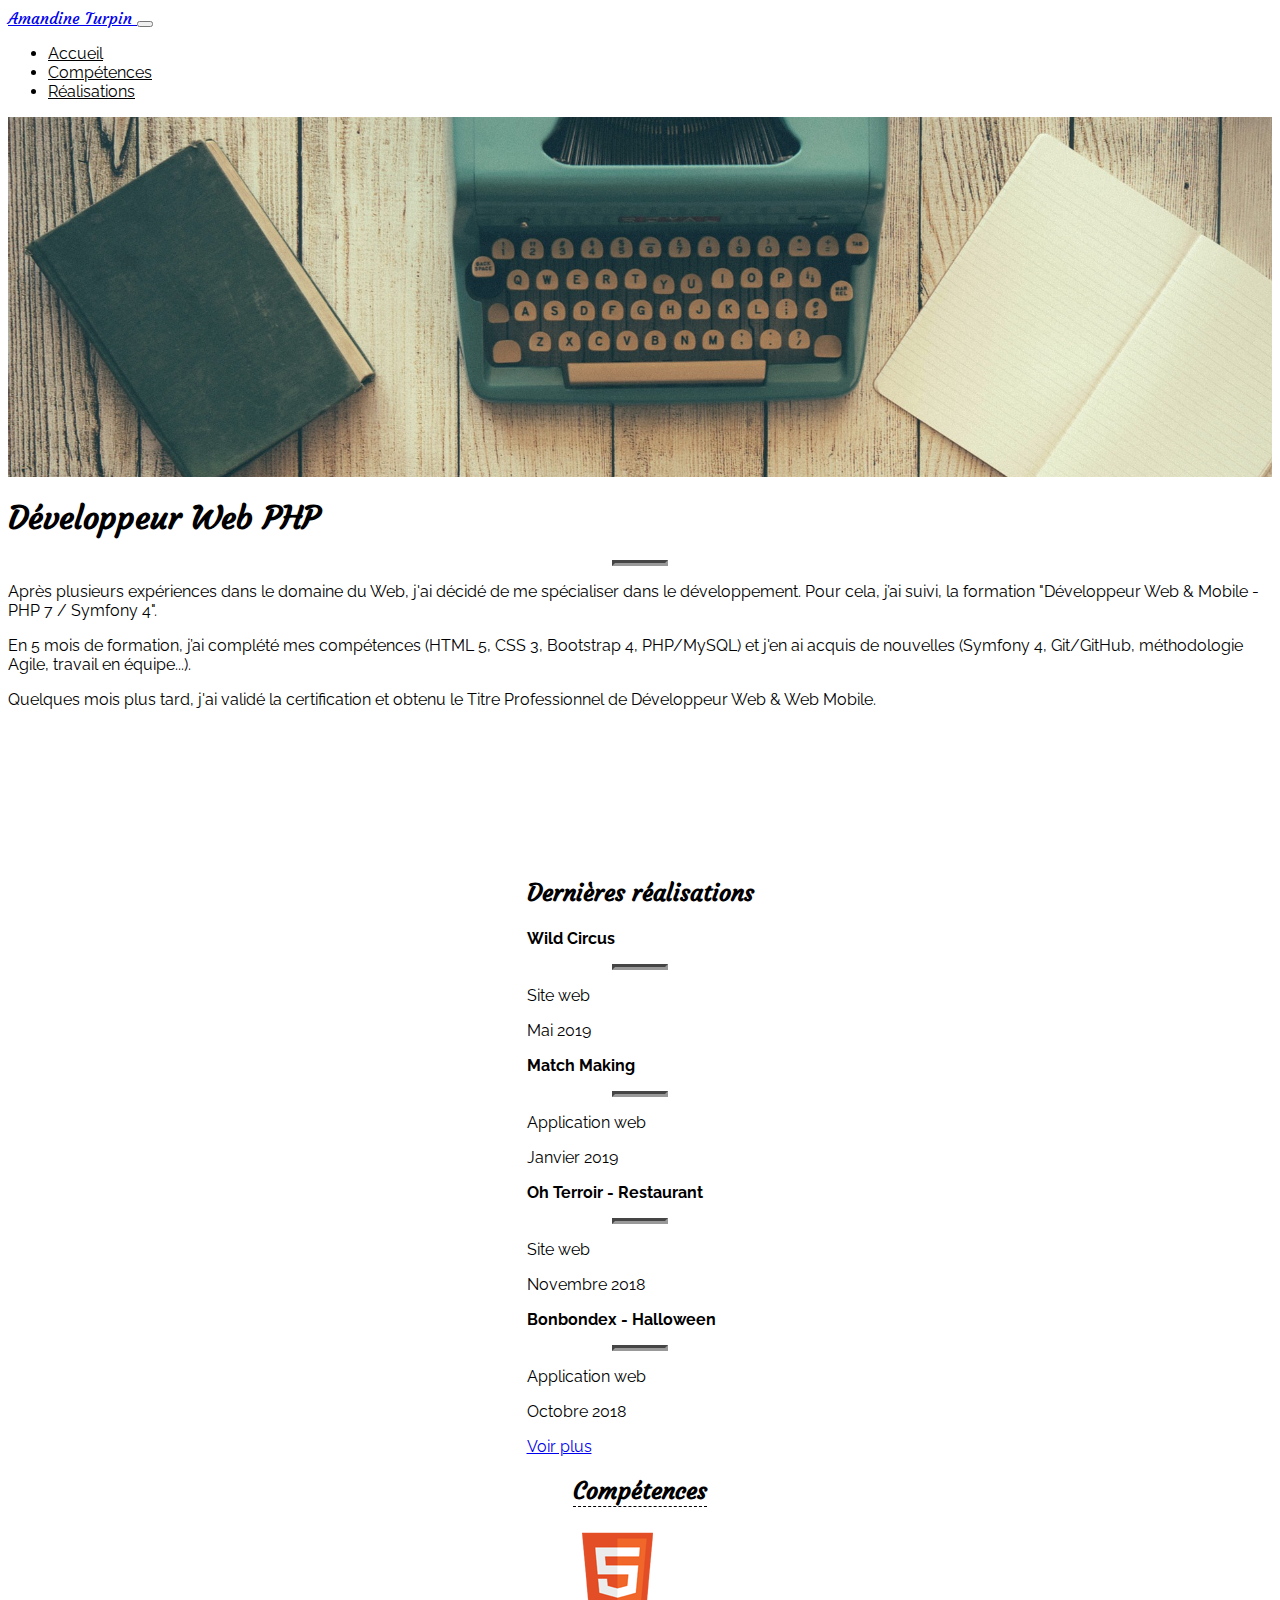
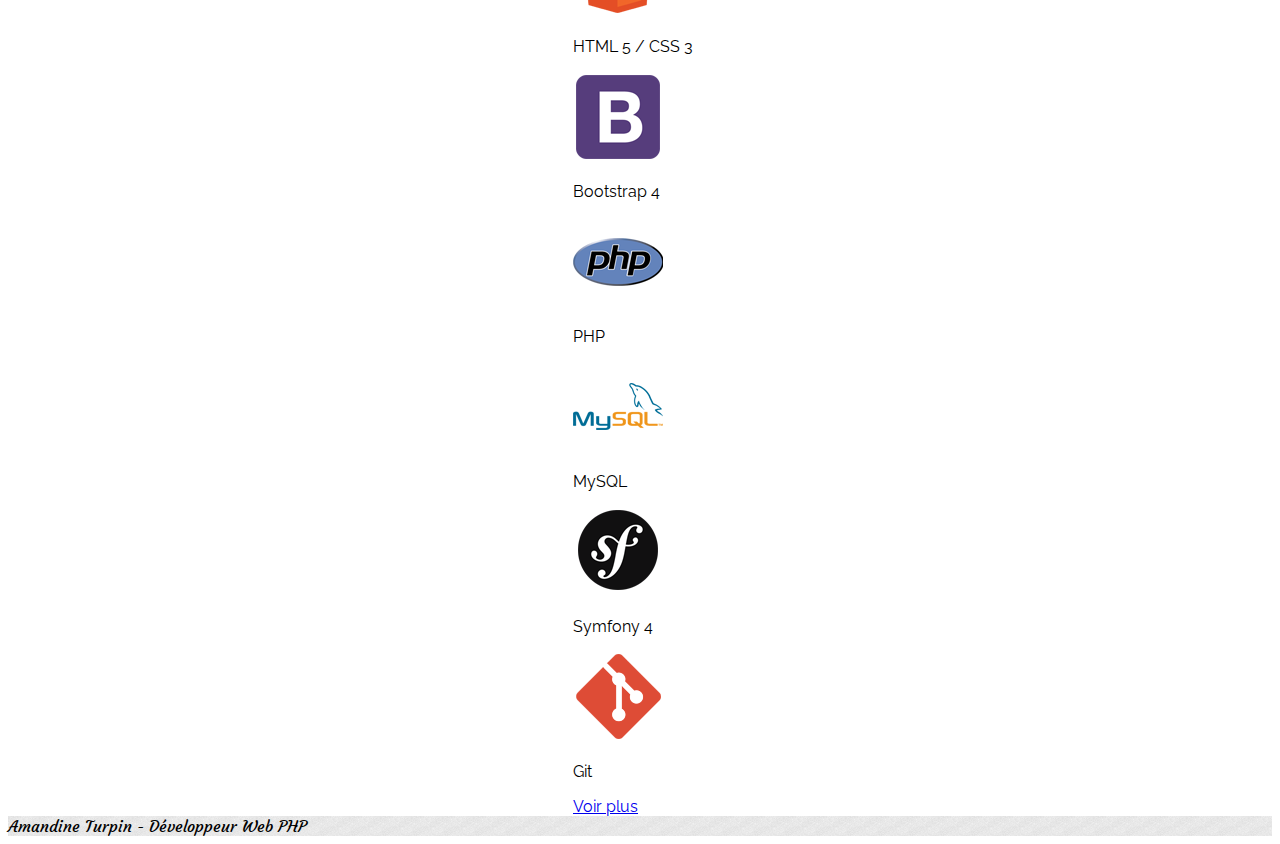
==== commit 2adbc8e3: "[1210][update] Update to version 2.5" ====
--- a/index.html
+++ b/index.html
@@ -48,10 +48,7 @@
                     <a class="nav-link" href="skills.html">Compétences</a>
                 </li>
                 <li class="nav-item">
-                    <a class="nav-link" href="experiences.html">Expériences</a>
-                </li>
-                <li class="nav-item">
-                    <a class="nav-link" href="projects.html">Projets</a>
+                    <a class="nav-link" href="projects.html">R&eacute;alisations</a>
                 </li>
             </ul>
         </div>
@@ -70,7 +67,7 @@
     <div class="container">
         <div class="row">
             <div class="col-12 mb-3">
-                <h1 class="text-center">Développeur Web <span class="text-info">Junior</span></h1>
+                <h1 class="text-center">Développeur Web <span class="text-info">PHP</span></h1>
                 <hr>
             </div>
             <div class="col-lg-6 col-12 border-right">
@@ -83,8 +80,9 @@
                     En 5 mois de formation, j’ai complété mes compétences (HTML 5, CSS 3, Bootstrap 4, PHP/MySQL)
                     et j'en ai acquis de nouvelles (Symfony 4, Git/GitHub, méthodologie Agile, travail en équipe...).
                 </p>
-                <p>Stagiaire puis salariée de l'agence web AKKI, je m'oriente aujourd'hui vers le développement
-                    d'applications métiers.
+                <p>
+                    Quelques mois plus tard, j'ai validé la certification et obtenu le
+                    <span class="font-weight-bold">Titre Professionnel de Développeur Web & Web Mobile</span>.
                 </p>
             </div>
             <div class="col-lg-5 col-12 icons-contact">
@@ -107,238 +105,123 @@
     </div>
 </section>
 
-<section class="bg-info section-secondary skills p-lg-5 p-3 pt-5">
+<section class="bg-info section-secondary p-lg-5 p-3 pt-5">
     <div class="container">
         <div class="row">
             <div class="col-12 mb-5">
-                <h2 class="pb-2 text-white">Compétences</h2>
+                <h2 class="pb-2 text-white">Dernières réalisations</h2>
+            </div>
+        </div>
+        <div class="row">
+            <div class="col-lg-3 col-md-6 col-12">
+                <div class="card border mb-3 shadow">
+                    <div class="card-body">
+                        <p class="card-title font-weight-bold text-center align-middle">
+                            Wild Circus
+                        </p>
+                        <hr>
+                        <p class="text-center">
+                            <i class="fas fa-crown fa-4x text-dark"></i>
+                        </p>
+                        <p class="text-center mb-2 font-weight-bold">Site web</p>
+                        <p class="text-center mb-0">
+                            <i class="fas fa-pencil-ruler mr-2 text-info"></i> Mai 2019
+                        </p>
+                    </div>
+                </div>
+            </div>
+            <div class="col-lg-3 col-md-6 col-12">
+                <div class="card border mb-3 shadow">
+                    <div class="card-body">
+                        <p class="card-title font-weight-bold text-center align-middle">
+                            Match Making
+                        </p>
+                        <hr>
+                        <p class="text-center">
+                            <i class="fas fa-users fa-4x text-dark"></i>
+                        </p>
+                        <p class="text-center mb-2 font-weight-bold">Application web</p>
+                        <p class="text-center mb-0">
+                            <i class="fas fa-pencil-ruler mr-2 text-info"></i> Janvier 2019
+                        </p>
+                    </div>
+                </div>
+            </div>
+            <div class="col-lg-3 col-md-6 col-12">
+                <div class="card border mb-3 shadow">
+                    <div class="card-body">
+                        <p class="card-title font-weight-bold text-center align-middle">
+                            Oh Terroir - Restaurant
+                        </p>
+                        <hr>
+                        <p class="text-center">
+                            <i class="fas fa-utensils fa-4x text-dark"></i>
+                        </p>
+                        <p class="text-center mb-2 font-weight-bold">Site web</p>
+                        <p class="text-center mb-0">
+                            <i class="fas fa-pencil-ruler mr-2 text-info"></i> Novembre 2018
+                        </p>
+                    </div>
+                </div>
+            </div>
+            <div class="col-lg-3 col-md-6 col-12">
+                <div class="card border mb-3 shadow">
+                    <div class="card-body">
+                        <p class="card-title font-weight-bold text-center align-middle">
+                            Bonbondex - Halloween
+                        </p>
+                        <hr>
+                        <p class="text-center">
+                            <i class="fas fa-ghost fa-4x text-dark"></i>
+                        </p>
+                        <p class="text-center mb-2 font-weight-bold">Application web</p>
+                        <p class="text-center mb-0">
+                            <i class="fas fa-pencil-ruler mr-2 text-info"></i> Octobre 2018
+                        </p>
+                    </div>
+                </div>
+            </div>
+            <div class="col-12 mt-5 text-center">
+                <a href="projects.html" role="button" class="btn btn-dark">
+                    <i class="fas fa-plus-square mr-2"></i> Voir plus</a>
+            </div>
+        </div>
+    </div>
+</section>
+
+<section class="section-secondary skills p-lg-5 p-3 pt-5">
+    <div class="container">
+        <div class="row">
+            <div class="col-12 mb-5">
+                <h2 class="pb-2">Compétences</h2>
             </div>
             <div class="col-lg-2 col-md-3 col-6 text-center">
                 <p class="mb-1"><img src="pictures/skills/html-5.png" alt="Skill : HTML 5 / CSS 3"/></p>
-                <p class="text-white font-weight-bold">HTML 5 / CSS 3</p>
+                <p class="font-weight-bold">HTML 5 / CSS 3</p>
             </div>
             <div class="col-lg-2 col-md-3 col-6 text-center">
                 <p class="mb-1"><img src="pictures/skills/bootstrap-4.png" alt="Skill : Bootstrap 4"/></p>
-                <p class="text-white font-weight-bold">Bootstrap 4</p>
+                <p class="font-weight-bold">Bootstrap 4</p>
             </div>
             <div class="col-lg-2 col-md-3 col-6 text-center">
                 <p class="mb-1"><img src="pictures/skills/php-7.png" alt="Skill : PHP 7"/></p>
-                <p class="text-white font-weight-bold">PHP</p>
+                <p class="font-weight-bold">PHP</p>
             </div>
             <div class="col-lg-2 col-md-3 col-6 text-center">
                 <p class="mb-1"><img src="pictures/skills/mysql.png" alt="Skill : MySQL"/></p>
-                <p class="text-white font-weight-bold">MySQL</p>
+                <p class="font-weight-bold">MySQL</p>
             </div>
             <div class="col-lg-2 col-md-3 col-6 text-center">
                 <p class="mb-1"><img src="pictures/skills/symfony-4.png" alt="Skill : Symfony 4"/></p>
-                <p class="text-white font-weight-bold">Symfony 4</p>
+                <p class="font-weight-bold">Symfony 4</p>
             </div>
             <div class="col-lg-2 col-md-3 col-6 text-center">
                 <p class="mb-1"><img src="pictures/skills/git.png" alt="Skill : Git"/></p>
-                <p class="text-white font-weight-bold">Git</p>
+                <p class="font-weight-bold">Git</p>
             </div>
             <div class="col-12 mt-5 text-center">
                 <a href="skills.html" role="button" class="btn btn-dark">
                     <i class="fas fa-plus-square mr-2"></i> Voir plus</a>
-            </div>
-        </div>
-    </div>
-</section>
-
-<section class="section-secondary experiences p-lg-5 p-3 pt-5">
-    <div class="container">
-        <div class="row">
-            <div class="col-12 mb-5">
-                <h2 class="pb-2 text-dark">Expériences Web</h2>
-            </div>
-        </div>
-        <div class="row">
-            <div class="col-lg-3 col-md-6 col-12">
-                <div class="card border mb-3 shadow">
-                    <div class="card-body">
-                        <p class="card-title font-weight-bold text-center">
-                            Développeur Web PHP
-                        </p>
-                        <hr>
-                        <p class="text-center">
-                            <i class="fas fa-building fa-4x text-info"></i>
-                        </p>
-                        <p class="text-center mb-2 font-weight-bold">AKKI</p>
-                        <p class="text-center mb-0">
-                            <i class="fas fa-briefcase mr-2 text-info"></i> Fév. 2019 à aujourd'hui
-                        </p>
-                    </div>
-                </div>
-            </div>
-            <div class="col-lg-3 col-md-6 col-12">
-                <div class="card border mb-3 shadow">
-                    <div class="card-body">
-                        <p class="card-title font-weight-bold text-center">
-                            Développeur Web PHP<br/>
-                            Employé polyvalent
-                        </p>
-                        <hr>
-                        <p class="text-center">
-                            <i class="fas fa-building fa-4x text-info"></i>
-                        </p>
-                        <p class="text-center mb-2 font-weight-bold">SO.ME.PROD</p>
-                        <p class="text-center mb-0">
-                            <i class="fas fa-briefcase mr-2 text-info"></i> Sept. 2012 - Juin. 2018
-                        </p>
-                    </div>
-                </div>
-            </div>
-            <div class="col-lg-3 col-md-6 col-12">
-                <div class="card border mb-3 shadow">
-                    <div class="card-body">
-                        <p class="card-title font-weight-bold text-center">
-                            Webmaster
-                        </p>
-                        <hr>
-                        <p class="text-center">
-                            <i class="fas fa-building fa-4x text-info"></i>
-                        </p>
-                        <p class="text-center mb-2 font-weight-bold">SO.ME.PROD</p>
-                        <p class="text-center mb-0">
-                            <i class="fas fa-briefcase mr-2 text-info"></i> Oct. 2009 - Juin. 2010
-                        </p>
-                    </div>
-                </div>
-            </div>
-            <div class="col-lg-3 col-md-6 col-12">
-                <div class="card border mb-3 shadow">
-                    <div class="card-body">
-                        <p class="card-title font-weight-bold text-center align-middle">
-                            Webmaster
-                        </p>
-                        <hr>
-                        <p class="text-center">
-                            <i class="fas fa-building fa-4x text-info"></i>
-                        </p>
-                        <p class="text-center mb-2 font-weight-bold">GIFT EUROPE</p>
-                        <p class="text-center mb-0">
-                            <i class="fas fa-briefcase mr-2 text-info"></i> Mars. 2008 - Juin. 2009
-                        </p>
-                    </div>
-                </div>
-            </div>
-            <div class="col-12 mt-5 text-center">
-                <a href="experiences.html" role="button" class="btn btn-dark">
-                    <i class="fas fa-plus-square mr-2"></i> Voir plus</a>
-            </div>
-        </div>
-    </div>
-</section>
-
-<section class="bg-info section-secondary skills p-lg-5 p-3 pt-5">
-    <div class="container">
-        <div class="row">
-            <div class="col-12 mb-5">
-                <h2 class="pb-2 text-white">Projets</h2>
-            </div>
-        </div>
-        <div class="row">
-            <div class="col-lg-3 col-md-6 col-12">
-                <div class="card border mb-3 shadow">
-                    <div class="card-body">
-                        <p class="card-title font-weight-bold text-center align-middle">
-                            Wild Circus
-                        </p>
-                        <hr>
-                        <p class="text-center">
-                            <i class="fas fa-crown fa-4x text-dark"></i>
-                        </p>
-                        <p class="text-center mb-2 font-weight-bold">Site web</p>
-                        <p class="text-center mb-0">
-                            <i class="fas fa-pencil-ruler mr-2 text-info"></i> Mai 2019
-                        </p>
-                    </div>
-                </div>
-            </div>
-            <div class="col-lg-3 col-md-6 col-12">
-                <div class="card border mb-3 shadow">
-                    <div class="card-body">
-                        <p class="card-title font-weight-bold text-center align-middle">
-                            Match Making
-                        </p>
-                        <hr>
-                        <p class="text-center">
-                            <i class="fas fa-users fa-4x text-dark"></i>
-                        </p>
-                        <p class="text-center mb-2 font-weight-bold">Application web</p>
-                        <p class="text-center mb-0">
-                            <i class="fas fa-pencil-ruler mr-2 text-info"></i> Janvier 2019
-                        </p>
-                    </div>
-                </div>
-            </div>
-            <div class="col-lg-3 col-md-6 col-12">
-                <div class="card border mb-3 shadow">
-                    <div class="card-body">
-                        <p class="card-title font-weight-bold text-center align-middle">
-                            Oh Terroir - Restaurant
-                        </p>
-                        <hr>
-                        <p class="text-center">
-                            <i class="fas fa-utensils fa-4x text-dark"></i>
-                        </p>
-                        <p class="text-center mb-2 font-weight-bold">Site web</p>
-                        <p class="text-center mb-0">
-                            <i class="fas fa-pencil-ruler mr-2 text-info"></i> Novembre 2018
-                        </p>
-                    </div>
-                </div>
-            </div>
-            <div class="col-lg-3 col-md-6 col-12">
-                <div class="card border mb-3 shadow">
-                    <div class="card-body">
-                        <p class="card-title font-weight-bold text-center align-middle">
-                            Bonbondex - Halloween
-                        </p>
-                        <hr>
-                        <p class="text-center">
-                            <i class="fas fa-ghost fa-4x text-dark"></i>
-                        </p>
-                        <p class="text-center mb-2 font-weight-bold">Application web</p>
-                        <p class="text-center mb-0">
-                            <i class="fas fa-pencil-ruler mr-2 text-info"></i> Octobre 2018
-                        </p>
-                    </div>
-                </div>
-            </div>
-            <div class="col-12 mt-5 text-center">
-                <a href="projects.html" role="button" class="btn btn-dark">
-                    <i class="fas fa-plus-square mr-2"></i> Voir plus</a>
-            </div>
-        </div>
-    </div>
-</section>
-
-<section class="section-secondary p-lg-5 p-3 pt-5">
-    <div class="container">
-        <div class="row">
-            <div class="col-12 mb-5">
-                <h2 class="pb-2 text-dark">Formations</h2>
-            </div>
-        </div>
-        <div class="row">
-            <div class="col-md-4 text-center">
-                <p><i class="fas fa-graduation-cap text-info fa-5x"></i></p>
-                <hr>
-                <p class="font-weight-bold mb-0">Formation Développeur Web<br/>PHP / Symfony 4</p>
-                <p class="text-secondary">2019</p>
-            </div>
-            <div class="col-md-4 text-center">
-                <p><i class="fas fa-graduation-cap text-info fa-5x"></i></p>
-                <hr>
-                <p class="font-weight-bold mb-0">Licence Pro. ATC<br/>Corpsem</p>
-                <p class="text-secondary">2008</p>
-            </div>
-            <div class="col-md-4 text-center">
-                <p><i class="fas fa-graduation-cap text-info fa-5x"></i></p>
-                <hr>
-                <p class="font-weight-bold mb-0">DUT Informatique</p>
-                <p class="text-secondary">2005</p>
             </div>
         </div>
     </div>
@@ -348,7 +231,7 @@
     <div class="container-fluid my-auto">
         <div class="row py-3 text-center border-top border-secondary">
             <div class="col-12">
-                Amandine <span class="text-info">Turpin</span> - Développeur Web <span class="text-info">Junior</span>
+                Amandine <span class="text-info">Turpin</span> - Développeur Web <span class="text-info">PHP</span>
             </div>
             <div class="col-12 mt-2">
                 <a href="https://www.linkedin.com/in/amandine-turpin/" title="Profil LinkedIn"
--- a/css/style.css
+++ b/css/style.css
@@ -13,11 +13,11 @@
     font-family: 'Courgette', cursive;
 }
 
-.skills h2 {
+h2 {
     border-bottom: 1px dashed #FFF;
 }
 
-h2 {
+.skills h2 {
     border-bottom: 1px dashed #000;
 }
 
@@ -25,7 +25,7 @@
     height: 40vh;
     overflow: hidden;
     background-image: url('../pictures/css/secondary-header.jpg');
-    background-position: center center;
+    background-position: top center;
     background-size: cover;
 }
 
@@ -41,28 +41,26 @@
     border-color: #999;
 }
 
-.experiences .card-title {
-    min-height: 48px;
+.card-header {
+    display: table;
+    width: 100%;
+    padding: 5px auto 5px auto;
 }
 
-.experience h2 {
-    border: none;
+.card-header p {
+    display: table-cell;
 }
 
-.experience h3 {
+.card-header p img {
+    width: 40px;
+}
+
+.card-body .card-title {
     font-weight: bold;
 }
 
-.experience-details ul {
-    list-style: none;
-}
-
-.experience-details li {
-    display: inline;
-}
-
-.experience-details li img {
-    width: 50px;
+.card-footer {
+    text-align: center;
 }
 
 .icons-contact {
@@ -79,6 +77,17 @@
 
 .icons-contact li {
     display: inline;
+}
+
+.modal {
+    text-align: center;
+}
+
+.modal-dialog {
+    text-align: left;
+    max-width: 100%;
+    width: auto !important;
+    display: inline-block;
 }
 
 footer {
